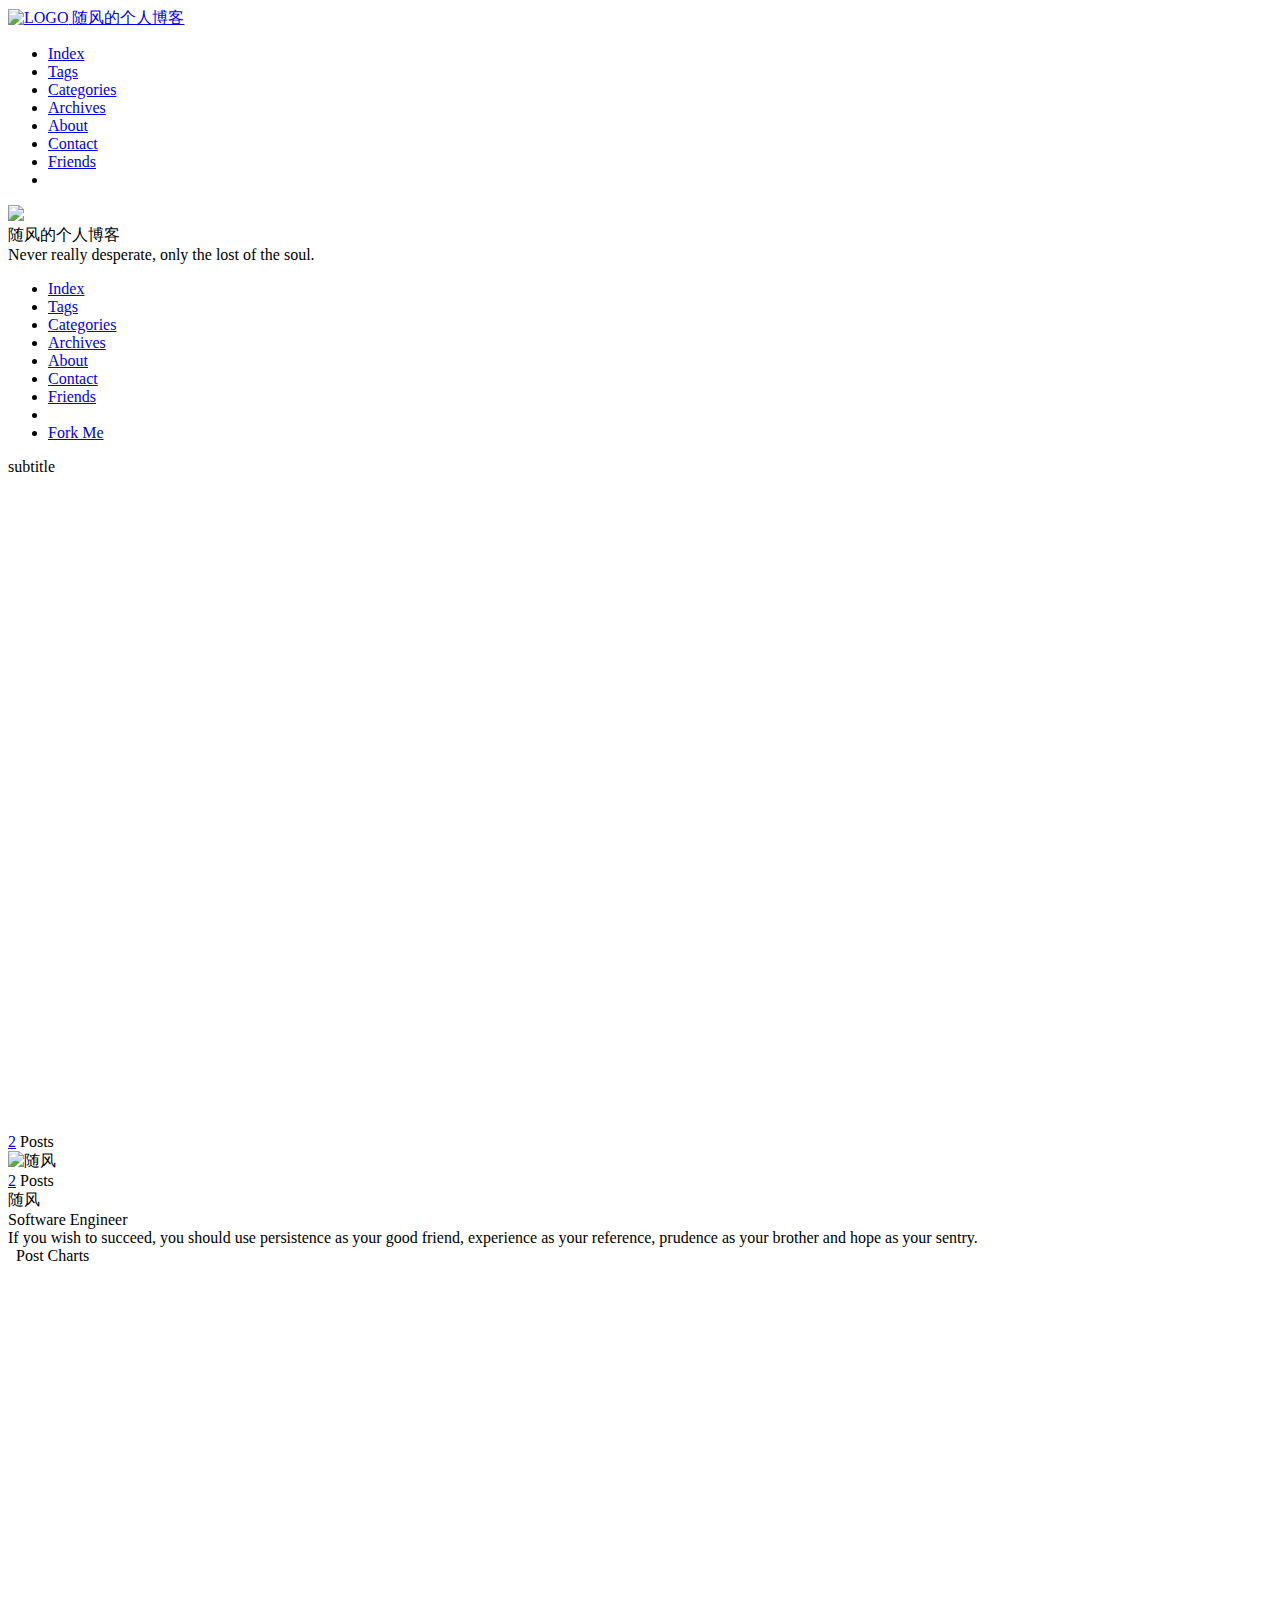
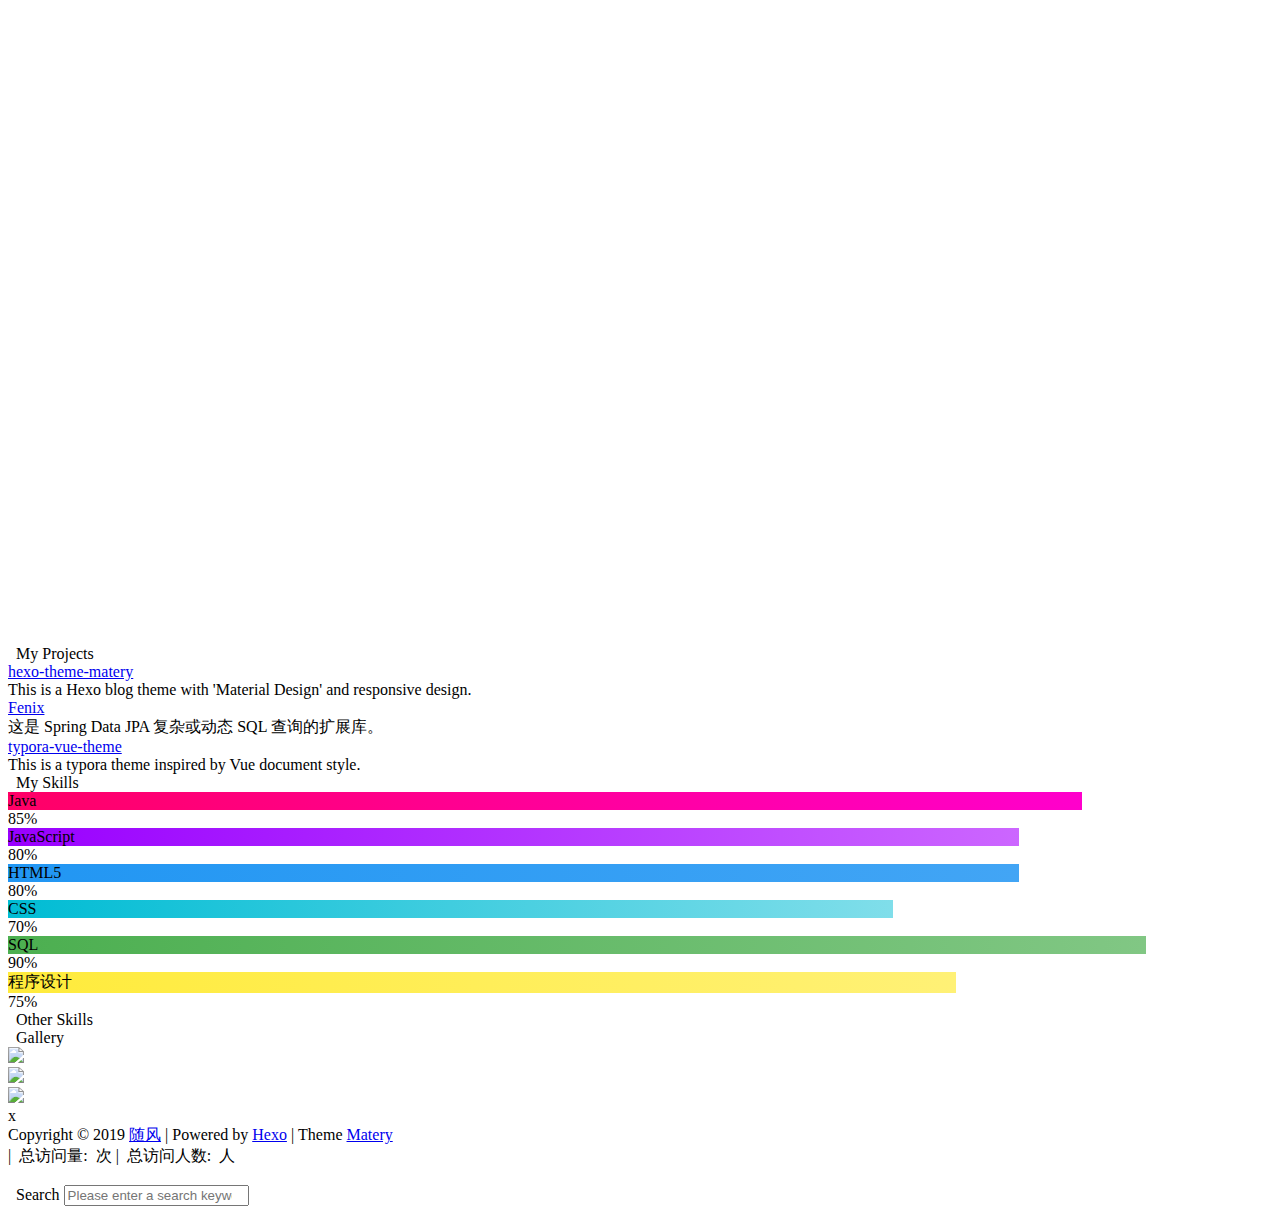
==== about/index.html @ 0b50026c "Site updated: 2020-02-10 23:23:18" ====
<!DOCTYPE HTML>
<html lang="en">


<head>
    <meta charset="utf-8">
    <meta name="keywords" content="About, 随风的个人博客">
    <meta name="description" content="About | 随风的个人博客">
    <meta http-equiv="X-UA-Compatible" content="IE=edge">
    <meta name="viewport" content="width=device-width, initial-scale=1.0, user-scalable=no">
    <meta name="renderer" content="webkit|ie-stand|ie-comp">
    <meta name="mobile-web-app-capable" content="yes">
    <meta name="format-detection" content="telephone=no">
    <meta name="apple-mobile-web-app-capable" content="yes">
    <meta name="apple-mobile-web-app-status-bar-style" content="black-translucent">
    <title>About | 随风的个人博客</title>
    <link rel="icon" type="image/png" href="/favicon.png">

    <link rel="stylesheet" type="text/css" href="/libs/awesome/css/all.css">
    <link rel="stylesheet" type="text/css" href="/libs/materialize/materialize.min.css">
    <link rel="stylesheet" type="text/css" href="/libs/aos/aos.css">
    <link rel="stylesheet" type="text/css" href="/libs/animate/animate.min.css">
    <link rel="stylesheet" type="text/css" href="/libs/lightGallery/css/lightgallery.min.css">
    <link rel="stylesheet" type="text/css" href="/css/matery.css">
    <link rel="stylesheet" type="text/css" href="/css/my.css">

    <script src="/libs/jquery/jquery.min.js"></script>
    
<meta name="generator" content="Hexo 4.2.0"></head>


<body>
    <header class="navbar-fixed">
    <nav id="headNav" class="bg-color nav-transparent">
        <div id="navContainer" class="nav-wrapper container">
            <div class="brand-logo">
                <a href="/" class="waves-effect waves-light">
                    
                    <img src="/medias/logo.png" class="logo-img" alt="LOGO">
                    
                    <span class="logo-span">随风的个人博客</span>
                </a>
            </div>
            

<a href="#" data-target="mobile-nav" class="sidenav-trigger button-collapse"><i class="fas fa-bars"></i></a>
<ul class="right nav-menu">
  
  <li class="hide-on-med-and-down nav-item">
    
    <a href="/" class="waves-effect waves-light">
      
      <i class="fas fa-home" style="zoom: 0.6;"></i>
      
      <span>Index</span>
    </a>
    
  </li>
  
  <li class="hide-on-med-and-down nav-item">
    
    <a href="/tags" class="waves-effect waves-light">
      
      <i class="fas fa-tags" style="zoom: 0.6;"></i>
      
      <span>Tags</span>
    </a>
    
  </li>
  
  <li class="hide-on-med-and-down nav-item">
    
    <a href="/categories" class="waves-effect waves-light">
      
      <i class="fas fa-bookmark" style="zoom: 0.6;"></i>
      
      <span>Categories</span>
    </a>
    
  </li>
  
  <li class="hide-on-med-and-down nav-item">
    
    <a href="/archives" class="waves-effect waves-light">
      
      <i class="fas fa-archive" style="zoom: 0.6;"></i>
      
      <span>Archives</span>
    </a>
    
  </li>
  
  <li class="hide-on-med-and-down nav-item">
    
    <a href="/about" class="waves-effect waves-light">
      
      <i class="fas fa-user-circle" style="zoom: 0.6;"></i>
      
      <span>About</span>
    </a>
    
  </li>
  
  <li class="hide-on-med-and-down nav-item">
    
    <a href="/contact" class="waves-effect waves-light">
      
      <i class="fas fa-comments" style="zoom: 0.6;"></i>
      
      <span>Contact</span>
    </a>
    
  </li>
  
  <li class="hide-on-med-and-down nav-item">
    
    <a href="/friends" class="waves-effect waves-light">
      
      <i class="fas fa-address-book" style="zoom: 0.6;"></i>
      
      <span>Friends</span>
    </a>
    
  </li>
  
  <li>
    <a href="#searchModal" class="modal-trigger waves-effect waves-light">
      <i id="searchIcon" class="fas fa-search" title="Search" style="zoom: 0.85;"></i>
    </a>
  </li>
</ul>

<div id="mobile-nav" class="side-nav sidenav">

    <div class="mobile-head bg-color">
        
        <img src="/medias/logo.png" class="logo-img circle responsive-img">
        
        <div class="logo-name">随风的个人博客</div>
        <div class="logo-desc">
            
            Never really desperate, only the lost of the soul.
            
        </div>
    </div>

    

    <ul class="menu-list mobile-menu-list">
        
        <li class="m-nav-item">
	  
		<a href="/" class="waves-effect waves-light">
			
			    <i class="fa-fw fas fa-home"></i>
			
			Index
		</a>
          
        </li>
        
        <li class="m-nav-item">
	  
		<a href="/tags" class="waves-effect waves-light">
			
			    <i class="fa-fw fas fa-tags"></i>
			
			Tags
		</a>
          
        </li>
        
        <li class="m-nav-item">
	  
		<a href="/categories" class="waves-effect waves-light">
			
			    <i class="fa-fw fas fa-bookmark"></i>
			
			Categories
		</a>
          
        </li>
        
        <li class="m-nav-item">
	  
		<a href="/archives" class="waves-effect waves-light">
			
			    <i class="fa-fw fas fa-archive"></i>
			
			Archives
		</a>
          
        </li>
        
        <li class="m-nav-item">
	  
		<a href="/about" class="waves-effect waves-light">
			
			    <i class="fa-fw fas fa-user-circle"></i>
			
			About
		</a>
          
        </li>
        
        <li class="m-nav-item">
	  
		<a href="/contact" class="waves-effect waves-light">
			
			    <i class="fa-fw fas fa-comments"></i>
			
			Contact
		</a>
          
        </li>
        
        <li class="m-nav-item">
	  
		<a href="/friends" class="waves-effect waves-light">
			
			    <i class="fa-fw fas fa-address-book"></i>
			
			Friends
		</a>
          
        </li>
        
        
        <li><div class="divider"></div></li>
        <li>
            <a href="https://github.com/blinkfox/hexo-theme-matery" class="waves-effect waves-light" target="_blank">
                <i class="fab fa-github-square fa-fw"></i>Fork Me
            </a>
        </li>
        
    </ul>
</div>

        </div>

        
            <style>
    .nav-transparent .github-corner {
        display: none !important;
    }

    .github-corner {
        position: absolute;
        z-index: 10;
        top: 0;
        right: 0;
        border: 0;
        transform: scale(1.1);
    }

    .github-corner svg {
        color: #0f9d58;
        fill: #fff;
        height: 64px;
        width: 64px;
    }

    .github-corner:hover .octo-arm {
        animation: a 0.56s ease-in-out;
    }

    .github-corner .octo-arm {
        animation: none;
    }

    @keyframes a {
        0%,
        to {
            transform: rotate(0);
        }
        20%,
        60% {
            transform: rotate(-25deg);
        }
        40%,
        80% {
            transform: rotate(10deg);
        }
    }
</style>

<a href="https://github.com/blinkfox/hexo-theme-matery" class="github-corner tooltipped hide-on-med-and-down" target="_blank"
   data-tooltip="Fork Me" data-position="left" data-delay="50">
    <svg viewBox="0 0 250 250" aria-hidden="true">
        <path d="M0,0 L115,115 L130,115 L142,142 L250,250 L250,0 Z"></path>
        <path d="M128.3,109.0 C113.8,99.7 119.0,89.6 119.0,89.6 C122.0,82.7 120.5,78.6 120.5,78.6 C119.2,72.0 123.4,76.3 123.4,76.3 C127.3,80.9 125.5,87.3 125.5,87.3 C122.9,97.6 130.6,101.9 134.4,103.2"
              fill="currentColor" style="transform-origin: 130px 106px;" class="octo-arm"></path>
        <path d="M115.0,115.0 C114.9,115.1 118.7,116.5 119.8,115.4 L133.7,101.6 C136.9,99.2 139.9,98.4 142.2,98.6 C133.8,88.0 127.5,74.4 143.8,58.0 C148.5,53.4 154.0,51.2 159.7,51.0 C160.3,49.4 163.2,43.6 171.4,40.1 C171.4,40.1 176.1,42.5 178.8,56.2 C183.1,58.6 187.2,61.8 190.9,65.4 C194.5,69.0 197.7,73.2 200.1,77.6 C213.8,80.2 216.3,84.9 216.3,84.9 C212.7,93.1 206.9,96.0 205.4,96.6 C205.1,102.4 203.0,107.8 198.3,112.5 C181.9,128.9 168.3,122.5 157.7,114.1 C157.9,116.9 156.7,120.9 152.7,124.9 L141.0,136.5 C139.8,137.7 141.6,141.9 141.8,141.8 Z"
              fill="currentColor" class="octo-body"></path>
    </svg>
</a>
        
    </nav>

</header>

    <style type="text/css">
    /* don't remove. */
    .about-cover {
        height: 75vh;
    }
</style>

<div class="bg-cover pd-header about-cover">
    <div class="container">
    <div class="row">
    <div class="col s10 offset-s1 m8 offset-m2 l8 offset-l2">
        <div class="brand">
            <div class="title center-align">
                
                subtitle
                
            </div>

            <div class="description center-align">
                
                <span id="subtitle"></span>
                <script src="https://cdn.jsdelivr.net/npm/typed.js@2.0.11"></script>
                <script>
                    var typed = new Typed("#subtitle", {
                        strings: ['从来没有真正的绝境, 只有心灵的迷途','Never really desperate, only the lost of the soul'],
                        startDelay: 300,
                        typeSpeed: 100,
                        loop: true,
                        backSpeed: 50,
                        showCursor: true
                    });
                </script>
                
            </div>
        </div>
    </div>
</div>


<script>
    // 每天切换 banner 图.  Switch banner image every day.
    $('.bg-cover').css('background-image', 'url(/medias/banner/' + new Date().getDay() + '.jpg)');
</script>


    </div>
</div>

<main class="content">

    <div id="aboutme" class="container about-container">
        <div class="card">
            <div class="card-content">
                <div class="row">
                    <div class="post-statis col l4 hide-on-med-and-down" data-aos="zoom-in-right">
                        
<div class="statis">
    <span class="count"><a href="/">2</a></span>
    <span class="name">Posts</span>
</div>






                    </div>
                    <div class="col s12 m12 l4">
                        <div class="profile center-align">
                            <div class="avatar">
                                <img src="/medias/avatar.jpg" alt="随风"
                                     class="circle responsive-img avatar-img">
                            </div>
                            <div class="author">
                                <div class="post-statis hide-on-large-only" data-aos="zoom-in-right">
                                    
<div class="statis">
    <span class="count"><a href="/">2</a></span>
    <span class="name">Posts</span>
</div>






                                </div>
                                <div class="title">随风</div>
                                <div class="career">Software Engineer</div>
                                <div class="social-link hide-on-large-only" data-aos="zoom-in-left">
                                    
    <a href="https://github.com/blinkfox" class="tooltipped" target="_blank" data-tooltip="访问我的GitHub" data-position="top" data-delay="50">
        <i class="fab fa-github"></i>
    </a>



    <a href="mailto:1181062873@qq.com" class="tooltipped" target="_blank" data-tooltip="邮件联系我" data-position="top" data-delay="50">
        <i class="fas fa-envelope-open"></i>
    </a>







    <a href="tencent://AddContact/?fromId=50&fromSubId=1&subcmd=all&uin=1181062873" class="tooltipped" target="_blank" data-tooltip="QQ联系我: 1181062873" data-position="top" data-delay="50">
        <i class="fab fa-qq"></i>
    </a>







    <a href="/atom.xml" class="tooltipped" target="_blank" data-tooltip="RSS 订阅" data-position="top" data-delay="50">
        <i class="fas fa-rss"></i>
    </a>


                                </div>
                            </div>
                        </div>
                    </div>
                    <div class="col l4 hide-on-med-and-down" data-aos="zoom-in-left">
                        <div class="social-link">
                            
    <a href="https://github.com/blinkfox" class="tooltipped" target="_blank" data-tooltip="访问我的GitHub" data-position="top" data-delay="50">
        <i class="fab fa-github"></i>
    </a>



    <a href="mailto:1181062873@qq.com" class="tooltipped" target="_blank" data-tooltip="邮件联系我" data-position="top" data-delay="50">
        <i class="fas fa-envelope-open"></i>
    </a>







    <a href="tencent://AddContact/?fromId=50&fromSubId=1&subcmd=all&uin=1181062873" class="tooltipped" target="_blank" data-tooltip="QQ联系我: 1181062873" data-position="top" data-delay="50">
        <i class="fab fa-qq"></i>
    </a>







    <a href="/atom.xml" class="tooltipped" target="_blank" data-tooltip="RSS 订阅" data-position="top" data-delay="50">
        <i class="fas fa-rss"></i>
    </a>


                        </div>
                    </div>
                </div>

                <div class="introduction center-align" data-aos="fade-up">If you wish to succeed, you should use persistence as your good friend, experience as your reference, prudence as your brother and hope as your sentry.</div>

                <style type="text/css">
    #posts-chart,
    #categories-chart,
    #tags-chart {
        width: 100%;
        height: 300px;
        margin: 0.5rem auto;
        padding: 0.5rem;
    }
</style>

<div id="postCharts" class="post-charts">
    <div class="title center-align" data-aos="zoom-in-up">
        <i class="far fa-bar-chart"></i>&nbsp;&nbsp;Post Charts
    </div>
    <div class="row">
        <div class="chart col s12 m6 l4" data-aos="zoom-in-up">
            <div id="posts-chart"></div>
        </div>

        <div class="chart col s12 m6 l4" data-aos="zoom-in-up">
            <div id="categories-chart"></div>
        </div>

        <div class="chart col s12 m6 l4" data-aos="zoom-in-up">
            <div id="tags-chart"></div>
        </div>
    </div>
</div>

<script type="text/javascript" src="/libs/echarts/echarts.min.js"></script>
<script>
    let postsChart = echarts.init(document.getElementById('posts-chart'));
    let categoriesChart = echarts.init(document.getElementById('categories-chart'));
    let tagsChart = echarts.init(document.getElementById('tags-chart'));

    

    let postsOption = {
        title: {
            text: 'Post Publish Chart',
            top: -5,
            x: 'center'
        },
        tooltip: {
            trigger: 'axis'
        },
        xAxis: {
            type: 'category',
            data: ["2019-02","2019-03","2019-04","2019-05","2019-06","2019-07","2019-08","2019-09","2019-10","2019-11","2019-12","2020-01","2020-02"]
        },
        yAxis: {
            type: 'value',
        },
        series: [
            {
                name: 'Number of posts',
                type: 'line',
                color: ['#6772e5'],
                data: [0,0,0,0,0,0,0,0,0,0,0,0,2],
                markPoint: {
                    symbolSize: 45,
                    color: ['#fa755a','#3ecf8e','#82d3f4'],
                    data: [{
                        type: 'max',
                        itemStyle: {color: ['#3ecf8e']},
                        name: 'Maximum'
                    }, {
                        type: 'min',
                        itemStyle: {color: ['#fa755a']},
                        name: 'Minimum'
                    }]
                },
                markLine: {
                    itemStyle: {color: ['#ab47bc']},
                    data: [
                        {type: 'average', name: 'Average'}
                    ]
                }
            }
        ]
    };

    

    let categoriesOption = {
        title: {
            text: 'Categories Chart',
            top: -4,
            x: 'center'
        },
        tooltip: {
            trigger: 'item',
            formatter: "{a} <br/>{b} : {c} ({d}%)"
        },
        series: [
            {
                name: 'Categories',
                type: 'pie',
                radius: '50%',
                color: ['#6772e5', '#ff9e0f', '#fa755a', '#3ecf8e', '#82d3f4', '#ab47bc', '#525f7f', '#f51c47', '#26A69A'],
                data: [],
                itemStyle: {
                    emphasis: {
                        shadowBlur: 10,
                        shadowOffsetX: 0,
                        shadowColor: 'rgba(0, 0, 0, 0.5)'
                    }
                }
            }
        ]
    };

    

    let tagsOption = {
        title: {
            text: 'TOP10 Tags Chart',
            top: -5,
            x: 'center'
        },
        tooltip: {},
        xAxis: [
            {
                type: 'category',
                data: []
            }
        ],
        yAxis: [
            {
                type: 'value'
            }
        ],
        series: [
            {
                type: 'bar',
                color: ['#82d3f4'],
                barWidth : 18,
                data: [],
                markPoint: {
                    symbolSize: 45,
                    data: [{
                        type: 'max',
                        itemStyle: {color: ['#3ecf8e']},
                        name: 'Maximum'
                    }, {
                        type: 'min',
                        itemStyle: {color: ['#fa755a']},
                        name: 'Minimum'
                    }],
                },
                markLine: {
                    itemStyle: {color: ['#ab47bc']},
                    data: [
                        {type: 'average', name: 'Average'}
                    ]
                }
            }
        ]
    };

    // render the charts
    postsChart.setOption(postsOption);
    categoriesChart.setOption(categoriesOption);
    tagsChart.setOption(tagsOption);
</script>

                
                
<div class="my-projects">
    <div class="title center-align" data-aos="zoom-in-up">
        <i class="fas fa-gift"></i>&nbsp;&nbsp;My Projects
    </div>
    <div class="row">
        
        
        <div class="col s12 m6 l4" data-aos="fade-up">
            <div class="info center-align">
                <a href="http://github.com/blinkfox/hexo-theme-matery" class="icon"
                   style="background: linear-gradient(to bottom right, #66BB6A 0%, #81C784 100%)" target="_blank">
                    <i class="fas fa-file-alt"></i>
                </a>
                <div class="info-title">
                    <a href="http://github.com/blinkfox/hexo-theme-matery" target="_blank">hexo-theme-matery</a>
                </div>
                <div class="info-desc">This is a Hexo blog theme with 'Material Design' and responsive design.</div>
            </div>
        </div>
        
        <div class="col s12 m6 l4" data-aos="fade-up">
            <div class="info center-align">
                <a href="https://github.com/blinkfox/fenix" class="icon"
                   style="background: linear-gradient(to bottom right, #F06292 0%, #EF5350 100%)" target="_blank">
                    <i class="fas fa-database"></i>
                </a>
                <div class="info-title">
                    <a href="https://github.com/blinkfox/fenix" target="_blank">Fenix</a>
                </div>
                <div class="info-desc">这是 Spring Data JPA 复杂或动态 SQL 查询的扩展库。</div>
            </div>
        </div>
        
        <div class="col s12 m6 l4" data-aos="fade-up">
            <div class="info center-align">
                <a href="https://github.com/blinkfox/typora-vue-theme" class="icon"
                   style="background: linear-gradient(to bottom right, #29B6F6 0%, #1E88E5 100%)" target="_blank">
                    <i class="fas fa-file-alt"></i>
                </a>
                <div class="info-title">
                    <a href="https://github.com/blinkfox/typora-vue-theme" target="_blank">typora-vue-theme</a>
                </div>
                <div class="info-desc">This is a typora theme inspired by Vue document style.</div>
            </div>
        </div>
        
        
    </div>
</div>
                

                
                
<div class="my-skills">
    <div class="title center-align" data-aos="zoom-in-up">
        <i class="fas fa-wrench"></i>&nbsp;&nbsp;My Skills
    </div>
    <div class="row">
        
        
        
        <div class="col s12 m6 l6" data-aos="fade-up">
            <div class="skillbar">
                <div class="skillbar-title"
                     style="background: linear-gradient(to right, #FF0066 0%, #FF00CC 100%); width: 85%">
                    <span>Java</span>
                </div>
                <div class="skill-bar-percent">85%</div>
            </div>
        </div>
        
        
        <div class="col s12 m6 l6" data-aos="fade-up">
            <div class="skillbar">
                <div class="skillbar-title"
                     style="background: linear-gradient(to right, #9900FF 0%, #CC66FF 100%); width: 80%">
                    <span>JavaScript</span>
                </div>
                <div class="skill-bar-percent">80%</div>
            </div>
        </div>
        
        
        <div class="col s12 m6 l6" data-aos="fade-up">
            <div class="skillbar">
                <div class="skillbar-title"
                     style="background: linear-gradient(to right, #2196F3 0%, #42A5F5 100%); width: 80%">
                    <span>HTML5</span>
                </div>
                <div class="skill-bar-percent">80%</div>
            </div>
        </div>
        
        
        <div class="col s12 m6 l6" data-aos="fade-up">
            <div class="skillbar">
                <div class="skillbar-title"
                     style="background: linear-gradient(to right, #00BCD4 0%, #80DEEA 100%); width: 70%">
                    <span>CSS</span>
                </div>
                <div class="skill-bar-percent">70%</div>
            </div>
        </div>
        
        
        <div class="col s12 m6 l6" data-aos="fade-up">
            <div class="skillbar">
                <div class="skillbar-title"
                     style="background: linear-gradient(to right, #4CAF50 0%, #81C784 100%); width: 90%">
                    <span>SQL</span>
                </div>
                <div class="skill-bar-percent">90%</div>
            </div>
        </div>
        
        
        <div class="col s12 m6 l6" data-aos="fade-up">
            <div class="skillbar">
                <div class="skillbar-title"
                     style="background: linear-gradient(to right, #FFEB3B 0%, #FFF176 100%); width: 75%">
                    <span>程序设计</span>
                </div>
                <div class="skill-bar-percent">75%</div>
            </div>
        </div>
        
        
    </div>

    

    
    <div class="other-skills chip-container" data-aos="zoom-in-up">
        <div class="sub-title center-align"><i class="fa fa-book"></i>&nbsp;&nbsp;Other Skills</div>
        <div class="tag-chips center-align">
            
        </div>
    </div>
    

</div>

                

                
                
<div id="myGallery" class="my-gallery">
    <div class="title center-align" data-aos="zoom-in-up">
        <i class="far fa-image"></i>&nbsp;&nbsp;Gallery
    </div>
    <div class="row">
        
        
        <div class="photo col s12 m6 l4" data-aos="fade-up">
            <div class="img-item" data-src="/medias/featureimages/0.jpg">
                <img src="/medias/featureimages/0.jpg" class="responsive-img">
            </div>
        </div>
        
        <div class="photo col s12 m6 l4" data-aos="fade-up">
            <div class="img-item" data-src="/medias/featureimages/1.jpg">
                <img src="/medias/featureimages/1.jpg" class="responsive-img">
            </div>
        </div>
        
        <div class="photo col s12 m6 l4" data-aos="fade-up">
            <div class="img-item" data-src="/medias/featureimages/2.jpg">
                <img src="/medias/featureimages/2.jpg" class="responsive-img">
            </div>
        </div>
        
        
    </div>
</div>

<script>
    $(function () {
        let animateClass = 'animated pulse';
        $('#myGallery .photo').hover(function () {
            $(this).addClass(animateClass);
        }, function () {
            $(this).removeClass(animateClass);
        });
    });
</script>
                

            </div>
        </div>
    </div>
</main>

    <footer class="page-footer bg-color">
    
        <link rel="stylesheet" href="/libs/aplayer/APlayer.min.css">
<div class="">
     x
    <div class="row">
        <meting-js class="col l8 offset-l2 m10 offset-m1 s12"
                   server="netease"
                   type="playlist"
                   id="503838841"
                   fixed='true'
                   autoplay='false'
                   theme:='#42b983'
                   loop='all'
                   order='random'
                   preload='auto'
                   volume='0.7'
                   list-folded='true'
        >
        </meting-js>
    </div>
</div>

<script src="/libs/aplayer/APlayer.min.js"></script>
<script src="https://cdn.jsdelivr.net/npm/meting@2/dist/Meting.min.js"></script>

    
    <div class="container row center-align" style="margin-bottom: 0px !important;">
        <div class="col s12 m8 l8 copy-right">
            Copyright&nbsp;&copy;
            <span id="year">2019</span>
            <a href="http://yoursite.com" target="_blank">随风</a>
            |&nbsp;Powered by&nbsp;<a href="https://hexo.io/" target="_blank">Hexo</a>
            |&nbsp;Theme&nbsp;<a href="https://github.com/blinkfox/hexo-theme-matery" target="_blank">Matery</a>
            <br>
            
            
            
            
            
            
            <span id="busuanzi_container_site_pv">
                |&nbsp;<i class="far fa-eye"></i>&nbsp;总访问量:&nbsp;<span id="busuanzi_value_site_pv"
                    class="white-color"></span>&nbsp;次
            </span>
            
            
            <span id="busuanzi_container_site_uv">
                |&nbsp;<i class="fas fa-users"></i>&nbsp;总访问人数:&nbsp;<span id="busuanzi_value_site_uv"
                    class="white-color"></span>&nbsp;人
            </span>
            
            <br>
            
            <br>
            
        </div>
        <div class="col s12 m4 l4 social-link social-statis">
    <a href="https://github.com/blinkfox" class="tooltipped" target="_blank" data-tooltip="访问我的GitHub" data-position="top" data-delay="50">
        <i class="fab fa-github"></i>
    </a>



    <a href="mailto:1181062873@qq.com" class="tooltipped" target="_blank" data-tooltip="邮件联系我" data-position="top" data-delay="50">
        <i class="fas fa-envelope-open"></i>
    </a>







    <a href="tencent://AddContact/?fromId=50&fromSubId=1&subcmd=all&uin=1181062873" class="tooltipped" target="_blank" data-tooltip="QQ联系我: 1181062873" data-position="top" data-delay="50">
        <i class="fab fa-qq"></i>
    </a>







    <a href="/atom.xml" class="tooltipped" target="_blank" data-tooltip="RSS 订阅" data-position="top" data-delay="50">
        <i class="fas fa-rss"></i>
    </a>

</div>
    </div>
</footer>

<div class="progress-bar"></div>


    <!-- 搜索遮罩框 -->
<div id="searchModal" class="modal">
    <div class="modal-content">
        <div class="search-header">
            <span class="title"><i class="fas fa-search"></i>&nbsp;&nbsp;Search</span>
            <input type="search" id="searchInput" name="s" placeholder="Please enter a search keyword"
                   class="search-input">
        </div>
        <div id="searchResult"></div>
    </div>
</div>

<script src="/js/search.js"></script>
<script type="text/javascript">
$(function () {
    searchFunc("/" + "search.xml", 'searchInput', 'searchResult');
});
</script>
    <!-- 回到顶部按钮 -->
<div id="backTop" class="top-scroll">
    <a class="btn-floating btn-large waves-effect waves-light" href="#!">
        <i class="fas fa-arrow-up"></i>
    </a>
</div>


    <script src="/libs/materialize/materialize.min.js"></script>
    <script src="/libs/masonry/masonry.pkgd.min.js"></script>
    <script src="/libs/aos/aos.js"></script>
    <script src="/libs/scrollprogress/scrollProgress.min.js"></script>
    <script src="/libs/lightGallery/js/lightgallery-all.min.js"></script>
    <script src="/js/matery.js"></script>

    <!-- Global site tag (gtag.js) - Google Analytics -->


    <!-- Baidu Analytics -->

    <!-- Baidu Push -->

<script>
    (function () {
        var bp = document.createElement('script');
        var curProtocol = window.location.protocol.split(':')[0];
        if (curProtocol === 'https') {
            bp.src = 'https://zz.bdstatic.com/linksubmit/push.js';
        } else {
            bp.src = 'http://push.zhanzhang.baidu.com/push.js';
        }
        var s = document.getElementsByTagName("script")[0];
        s.parentNode.insertBefore(bp, s);
    })();
</script>

    
    <script src="/libs/others/clicklove.js" async="async"></script>
    
    
    <script async src="/libs/others/busuanzi.pure.mini.js"></script>
    

    

    

    

    

    
    
    
    <script src="/libs/instantpage/instantpage.js" type="module"></script>
    

</body>

</html>
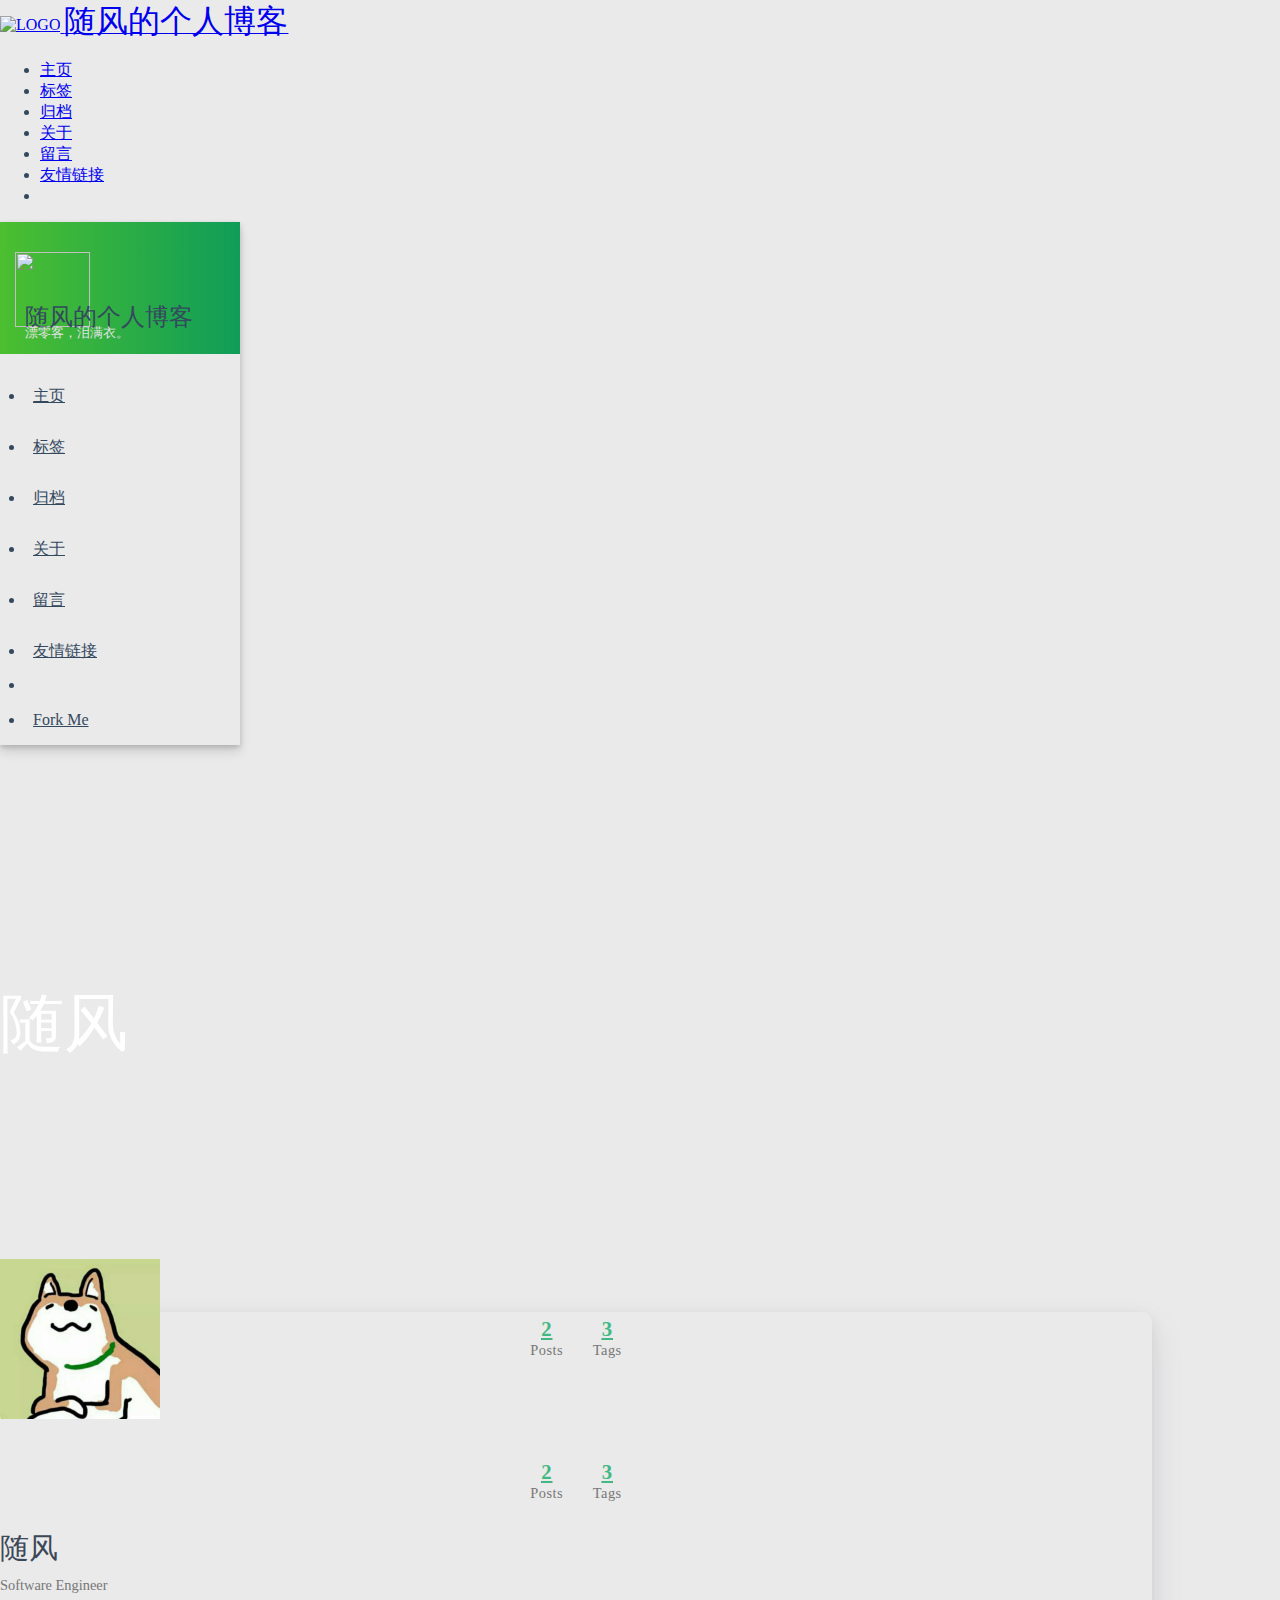
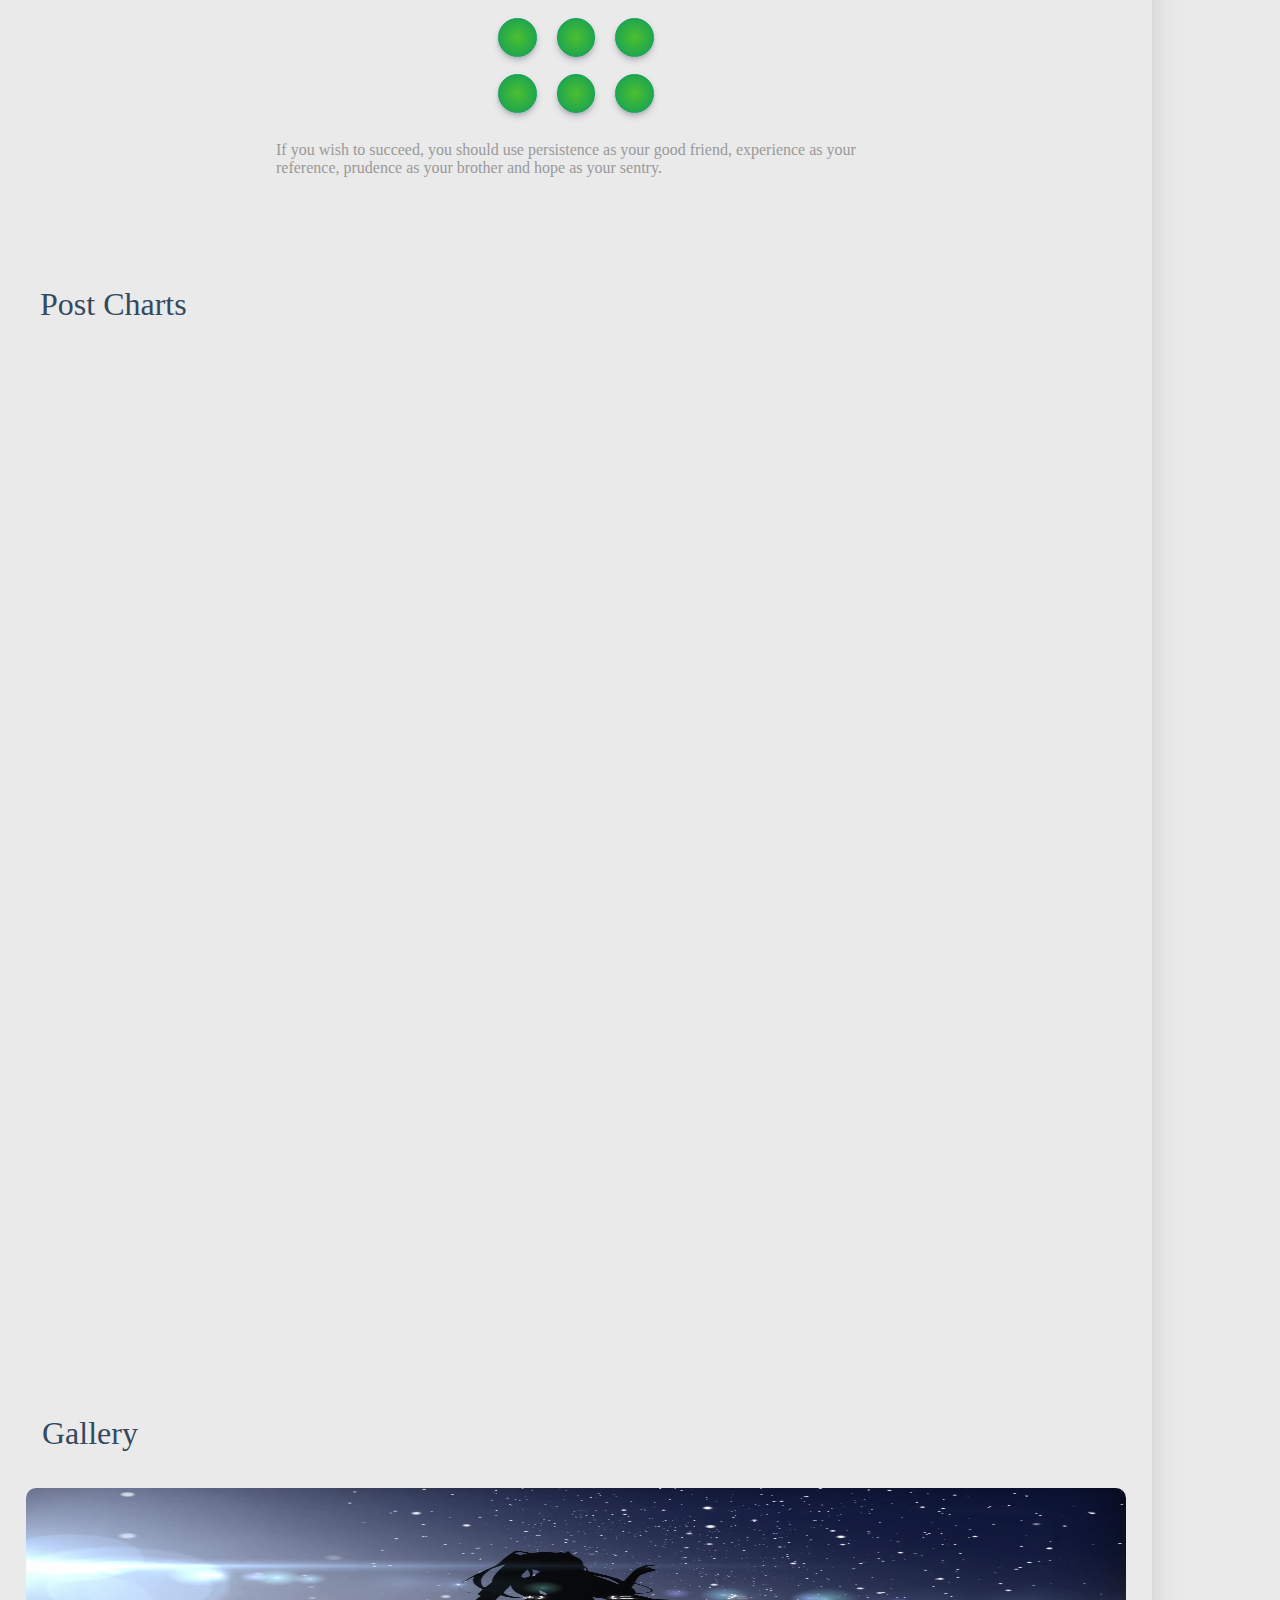
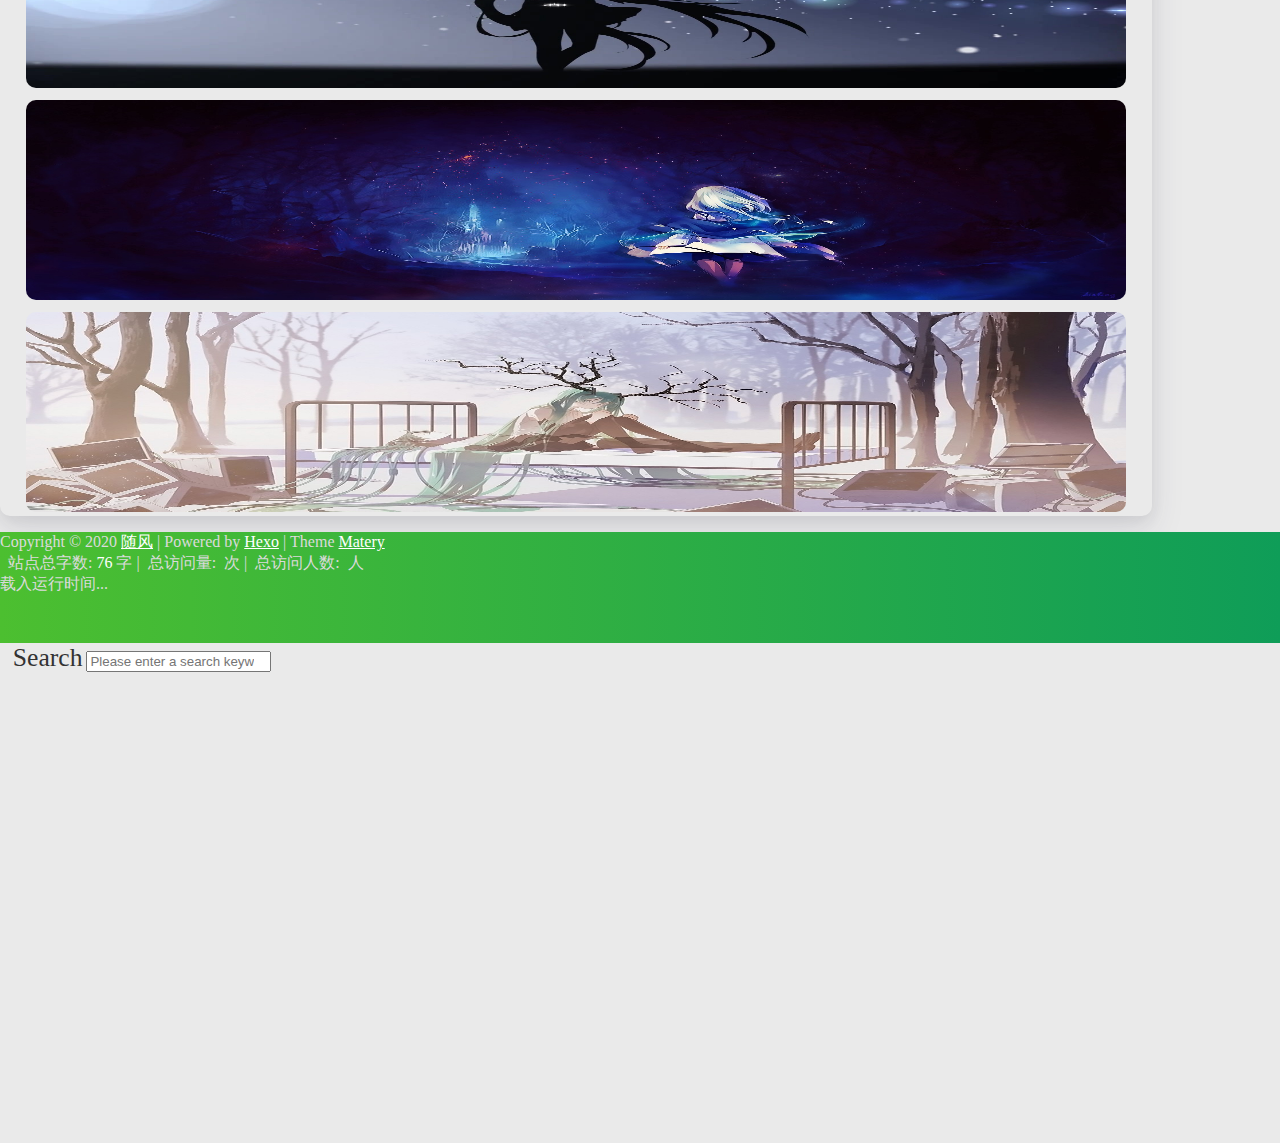
==== commit 1c224bb0: "Site updated: 2020-02-11 16:06:35" ====
--- a/about/index.html
+++ b/about/index.html
@@ -4,8 +4,8 @@
 
 <head>
     <meta charset="utf-8">
-    <meta name="keywords" content="About, 随风的个人博客">
-    <meta name="description" content="About | 随风的个人博客">
+    <meta name="keywords" content="关于, 随风的个人博客">
+    <meta name="description" content="关于 | 随风的个人博客">
     <meta http-equiv="X-UA-Compatible" content="IE=edge">
     <meta name="viewport" content="width=device-width, initial-scale=1.0, user-scalable=no">
     <meta name="renderer" content="webkit|ie-stand|ie-comp">
@@ -13,7 +13,7 @@
     <meta name="format-detection" content="telephone=no">
     <meta name="apple-mobile-web-app-capable" content="yes">
     <meta name="apple-mobile-web-app-status-bar-style" content="black-translucent">
-    <title>About | 随风的个人博客</title>
+    <title>关于 | 随风的个人博客</title>
     <link rel="icon" type="image/png" href="/favicon.png">
 
     <link rel="stylesheet" type="text/css" href="/libs/awesome/css/all.css">
@@ -52,7 +52,7 @@
       
       <i class="fas fa-home" style="zoom: 0.6;"></i>
       
-      <span>Index</span>
+      <span>主页</span>
     </a>
     
   </li>
@@ -63,62 +63,51 @@
       
       <i class="fas fa-tags" style="zoom: 0.6;"></i>
       
-      <span>Tags</span>
+      <span>标签</span>
     </a>
     
   </li>
   
   <li class="hide-on-med-and-down nav-item">
     
-    <a href="/categories" class="waves-effect waves-light">
-      
-      <i class="fas fa-bookmark" style="zoom: 0.6;"></i>
-      
-      <span>Categories</span>
+    <a href="/archives" class="waves-effect waves-light">
+      
+      <i class="fas fa-archive" style="zoom: 0.6;"></i>
+      
+      <span>归档</span>
     </a>
     
   </li>
   
   <li class="hide-on-med-and-down nav-item">
     
-    <a href="/archives" class="waves-effect waves-light">
-      
-      <i class="fas fa-archive" style="zoom: 0.6;"></i>
-      
-      <span>Archives</span>
+    <a href="/about" class="waves-effect waves-light">
+      
+      <i class="fas fa-user-circle" style="zoom: 0.6;"></i>
+      
+      <span>关于</span>
     </a>
     
   </li>
   
   <li class="hide-on-med-and-down nav-item">
     
-    <a href="/about" class="waves-effect waves-light">
-      
-      <i class="fas fa-user-circle" style="zoom: 0.6;"></i>
-      
-      <span>About</span>
+    <a href="/contact" class="waves-effect waves-light">
+      
+      <i class="fas fa-comments" style="zoom: 0.6;"></i>
+      
+      <span>留言</span>
     </a>
     
   </li>
   
   <li class="hide-on-med-and-down nav-item">
     
-    <a href="/contact" class="waves-effect waves-light">
-      
-      <i class="fas fa-comments" style="zoom: 0.6;"></i>
-      
-      <span>Contact</span>
-    </a>
-    
-  </li>
-  
-  <li class="hide-on-med-and-down nav-item">
-    
     <a href="/friends" class="waves-effect waves-light">
       
       <i class="fas fa-address-book" style="zoom: 0.6;"></i>
       
-      <span>Friends</span>
+      <span>友情链接</span>
     </a>
     
   </li>
@@ -139,7 +128,7 @@
         <div class="logo-name">随风的个人博客</div>
         <div class="logo-desc">
             
-            Never really desperate, only the lost of the soul.
+            漂零客，泪满衣。
             
         </div>
     </div>
@@ -154,7 +143,7 @@
 			
 			    <i class="fa-fw fas fa-home"></i>
 			
-			Index
+			主页
 		</a>
           
         </li>
@@ -165,70 +154,59 @@
 			
 			    <i class="fa-fw fas fa-tags"></i>
 			
-			Tags
+			标签
 		</a>
           
         </li>
         
         <li class="m-nav-item">
 	  
-		<a href="/categories" class="waves-effect waves-light">
-			
-			    <i class="fa-fw fas fa-bookmark"></i>
-			
-			Categories
+		<a href="/archives" class="waves-effect waves-light">
+			
+			    <i class="fa-fw fas fa-archive"></i>
+			
+			归档
 		</a>
           
         </li>
         
         <li class="m-nav-item">
 	  
-		<a href="/archives" class="waves-effect waves-light">
-			
-			    <i class="fa-fw fas fa-archive"></i>
-			
-			Archives
+		<a href="/about" class="waves-effect waves-light">
+			
+			    <i class="fa-fw fas fa-user-circle"></i>
+			
+			关于
 		</a>
           
         </li>
         
         <li class="m-nav-item">
 	  
-		<a href="/about" class="waves-effect waves-light">
-			
-			    <i class="fa-fw fas fa-user-circle"></i>
-			
-			About
+		<a href="/contact" class="waves-effect waves-light">
+			
+			    <i class="fa-fw fas fa-comments"></i>
+			
+			留言
 		</a>
           
         </li>
         
         <li class="m-nav-item">
 	  
-		<a href="/contact" class="waves-effect waves-light">
-			
-			    <i class="fa-fw fas fa-comments"></i>
-			
-			Contact
+		<a href="/friends" class="waves-effect waves-light">
+			
+			    <i class="fa-fw fas fa-address-book"></i>
+			
+			友情链接
 		</a>
           
         </li>
         
-        <li class="m-nav-item">
-	  
-		<a href="/friends" class="waves-effect waves-light">
-			
-			    <i class="fa-fw fas fa-address-book"></i>
-			
-			Friends
-		</a>
-          
-        </li>
-        
         
         <li><div class="divider"></div></li>
         <li>
-            <a href="https://github.com/blinkfox/hexo-theme-matery" class="waves-effect waves-light" target="_blank">
+            <a href="https://github.com/xmy1518314844" class="waves-effect waves-light" target="_blank">
                 <i class="fab fa-github-square fa-fw"></i>Fork Me
             </a>
         </li>
@@ -284,7 +262,7 @@
     }
 </style>
 
-<a href="https://github.com/blinkfox/hexo-theme-matery" class="github-corner tooltipped hide-on-med-and-down" target="_blank"
+<a href="https://github.com/xmy1518314844" class="github-corner tooltipped hide-on-med-and-down" target="_blank"
    data-tooltip="Fork Me" data-position="left" data-delay="50">
     <svg viewBox="0 0 250 250" aria-hidden="true">
         <path d="M0,0 L115,115 L130,115 L142,142 L250,250 L250,0 Z"></path>
@@ -313,7 +291,7 @@
         <div class="brand">
             <div class="title center-align">
                 
-                subtitle
+                随风
                 
             </div>
 
@@ -323,7 +301,7 @@
                 <script src="https://cdn.jsdelivr.net/npm/typed.js@2.0.11"></script>
                 <script>
                     var typed = new Typed("#subtitle", {
-                        strings: ['从来没有真正的绝境, 只有心灵的迷途','Never really desperate, only the lost of the soul'],
+                        strings: ['得之坦然，失之淡然，争取必然，顺其自然。',''],
                         startDelay: 300,
                         typeSpeed: 100,
                         loop: true,
@@ -339,8 +317,7 @@
 
 
 <script>
-    // 每天切换 banner 图.  Switch banner image every day.
-    $('.bg-cover').css('background-image', 'url(/medias/banner/' + new Date().getDay() + '.jpg)');
+    $('.bg-cover').css('background-image', 'url(/medias/banner/0.jpg)');
 </script>
 
 
@@ -363,6 +340,11 @@
 
 
 
+
+<div class="statis">
+    <span class="count"><a href="/tags">3</a></span>
+    <span class="name">Tags</span>
+</div>
 
 
                     </div>
@@ -384,19 +366,24 @@
 
 
 
+<div class="statis">
+    <span class="count"><a href="/tags">3</a></span>
+    <span class="name">Tags</span>
+</div>
+
 
                                 </div>
                                 <div class="title">随风</div>
                                 <div class="career">Software Engineer</div>
                                 <div class="social-link hide-on-large-only" data-aos="zoom-in-left">
                                     
-    <a href="https://github.com/blinkfox" class="tooltipped" target="_blank" data-tooltip="访问我的GitHub" data-position="top" data-delay="50">
+    <a href="https://github.com/xmy1518314844" class="tooltipped" target="_blank" data-tooltip="访问我的GitHub" data-position="top" data-delay="50">
         <i class="fab fa-github"></i>
     </a>
 
 
 
-    <a href="mailto:1181062873@qq.com" class="tooltipped" target="_blank" data-tooltip="邮件联系我" data-position="top" data-delay="50">
+    <a href="mailto:1518314844@qq.com" class="tooltipped" target="_blank" data-tooltip="邮件联系我" data-position="top" data-delay="50">
         <i class="fas fa-envelope-open"></i>
     </a>
 
@@ -406,7 +393,7 @@
 
 
 
-    <a href="tencent://AddContact/?fromId=50&fromSubId=1&subcmd=all&uin=1181062873" class="tooltipped" target="_blank" data-tooltip="QQ联系我: 1181062873" data-position="top" data-delay="50">
+    <a href="tencent://AddContact/?fromId=50&fromSubId=1&subcmd=all&uin=1518314844" class="tooltipped" target="_blank" data-tooltip="QQ联系我: 1518314844" data-position="top" data-delay="50">
         <i class="fab fa-qq"></i>
     </a>
 
@@ -415,10 +402,6 @@
 
 
 
-
-    <a href="/atom.xml" class="tooltipped" target="_blank" data-tooltip="RSS 订阅" data-position="top" data-delay="50">
-        <i class="fas fa-rss"></i>
-    </a>
 
 
                                 </div>
@@ -428,13 +411,13 @@
                     <div class="col l4 hide-on-med-and-down" data-aos="zoom-in-left">
                         <div class="social-link">
                             
-    <a href="https://github.com/blinkfox" class="tooltipped" target="_blank" data-tooltip="访问我的GitHub" data-position="top" data-delay="50">
+    <a href="https://github.com/xmy1518314844" class="tooltipped" target="_blank" data-tooltip="访问我的GitHub" data-position="top" data-delay="50">
         <i class="fab fa-github"></i>
     </a>
 
 
 
-    <a href="mailto:1181062873@qq.com" class="tooltipped" target="_blank" data-tooltip="邮件联系我" data-position="top" data-delay="50">
+    <a href="mailto:1518314844@qq.com" class="tooltipped" target="_blank" data-tooltip="邮件联系我" data-position="top" data-delay="50">
         <i class="fas fa-envelope-open"></i>
     </a>
 
@@ -444,7 +427,7 @@
 
 
 
-    <a href="tencent://AddContact/?fromId=50&fromSubId=1&subcmd=all&uin=1181062873" class="tooltipped" target="_blank" data-tooltip="QQ联系我: 1181062873" data-position="top" data-delay="50">
+    <a href="tencent://AddContact/?fromId=50&fromSubId=1&subcmd=all&uin=1518314844" class="tooltipped" target="_blank" data-tooltip="QQ联系我: 1518314844" data-position="top" data-delay="50">
         <i class="fab fa-qq"></i>
     </a>
 
@@ -453,10 +436,6 @@
 
 
 
-
-    <a href="/atom.xml" class="tooltipped" target="_blank" data-tooltip="RSS 订阅" data-position="top" data-delay="50">
-        <i class="fas fa-rss"></i>
-    </a>
 
 
                         </div>
@@ -590,7 +569,7 @@
         xAxis: [
             {
                 type: 'category',
-                data: []
+                data: ["Mac","效率","快捷方式"]
             }
         ],
         yAxis: [
@@ -603,7 +582,7 @@
                 type: 'bar',
                 color: ['#82d3f4'],
                 barWidth : 18,
-                data: [],
+                data: [1,1,1],
                 markPoint: {
                     symbolSize: 45,
                     data: [{
@@ -633,148 +612,6 @@
 </script>
 
                 
-                
-<div class="my-projects">
-    <div class="title center-align" data-aos="zoom-in-up">
-        <i class="fas fa-gift"></i>&nbsp;&nbsp;My Projects
-    </div>
-    <div class="row">
-        
-        
-        <div class="col s12 m6 l4" data-aos="fade-up">
-            <div class="info center-align">
-                <a href="http://github.com/blinkfox/hexo-theme-matery" class="icon"
-                   style="background: linear-gradient(to bottom right, #66BB6A 0%, #81C784 100%)" target="_blank">
-                    <i class="fas fa-file-alt"></i>
-                </a>
-                <div class="info-title">
-                    <a href="http://github.com/blinkfox/hexo-theme-matery" target="_blank">hexo-theme-matery</a>
-                </div>
-                <div class="info-desc">This is a Hexo blog theme with 'Material Design' and responsive design.</div>
-            </div>
-        </div>
-        
-        <div class="col s12 m6 l4" data-aos="fade-up">
-            <div class="info center-align">
-                <a href="https://github.com/blinkfox/fenix" class="icon"
-                   style="background: linear-gradient(to bottom right, #F06292 0%, #EF5350 100%)" target="_blank">
-                    <i class="fas fa-database"></i>
-                </a>
-                <div class="info-title">
-                    <a href="https://github.com/blinkfox/fenix" target="_blank">Fenix</a>
-                </div>
-                <div class="info-desc">这是 Spring Data JPA 复杂或动态 SQL 查询的扩展库。</div>
-            </div>
-        </div>
-        
-        <div class="col s12 m6 l4" data-aos="fade-up">
-            <div class="info center-align">
-                <a href="https://github.com/blinkfox/typora-vue-theme" class="icon"
-                   style="background: linear-gradient(to bottom right, #29B6F6 0%, #1E88E5 100%)" target="_blank">
-                    <i class="fas fa-file-alt"></i>
-                </a>
-                <div class="info-title">
-                    <a href="https://github.com/blinkfox/typora-vue-theme" target="_blank">typora-vue-theme</a>
-                </div>
-                <div class="info-desc">This is a typora theme inspired by Vue document style.</div>
-            </div>
-        </div>
-        
-        
-    </div>
-</div>
-                
-
-                
-                
-<div class="my-skills">
-    <div class="title center-align" data-aos="zoom-in-up">
-        <i class="fas fa-wrench"></i>&nbsp;&nbsp;My Skills
-    </div>
-    <div class="row">
-        
-        
-        
-        <div class="col s12 m6 l6" data-aos="fade-up">
-            <div class="skillbar">
-                <div class="skillbar-title"
-                     style="background: linear-gradient(to right, #FF0066 0%, #FF00CC 100%); width: 85%">
-                    <span>Java</span>
-                </div>
-                <div class="skill-bar-percent">85%</div>
-            </div>
-        </div>
-        
-        
-        <div class="col s12 m6 l6" data-aos="fade-up">
-            <div class="skillbar">
-                <div class="skillbar-title"
-                     style="background: linear-gradient(to right, #9900FF 0%, #CC66FF 100%); width: 80%">
-                    <span>JavaScript</span>
-                </div>
-                <div class="skill-bar-percent">80%</div>
-            </div>
-        </div>
-        
-        
-        <div class="col s12 m6 l6" data-aos="fade-up">
-            <div class="skillbar">
-                <div class="skillbar-title"
-                     style="background: linear-gradient(to right, #2196F3 0%, #42A5F5 100%); width: 80%">
-                    <span>HTML5</span>
-                </div>
-                <div class="skill-bar-percent">80%</div>
-            </div>
-        </div>
-        
-        
-        <div class="col s12 m6 l6" data-aos="fade-up">
-            <div class="skillbar">
-                <div class="skillbar-title"
-                     style="background: linear-gradient(to right, #00BCD4 0%, #80DEEA 100%); width: 70%">
-                    <span>CSS</span>
-                </div>
-                <div class="skill-bar-percent">70%</div>
-            </div>
-        </div>
-        
-        
-        <div class="col s12 m6 l6" data-aos="fade-up">
-            <div class="skillbar">
-                <div class="skillbar-title"
-                     style="background: linear-gradient(to right, #4CAF50 0%, #81C784 100%); width: 90%">
-                    <span>SQL</span>
-                </div>
-                <div class="skill-bar-percent">90%</div>
-            </div>
-        </div>
-        
-        
-        <div class="col s12 m6 l6" data-aos="fade-up">
-            <div class="skillbar">
-                <div class="skillbar-title"
-                     style="background: linear-gradient(to right, #FFEB3B 0%, #FFF176 100%); width: 75%">
-                    <span>程序设计</span>
-                </div>
-                <div class="skill-bar-percent">75%</div>
-            </div>
-        </div>
-        
-        
-    </div>
-
-    
-
-    
-    <div class="other-skills chip-container" data-aos="zoom-in-up">
-        <div class="sub-title center-align"><i class="fa fa-book"></i>&nbsp;&nbsp;Other Skills</div>
-        <div class="tag-chips center-align">
-            
-        </div>
-    </div>
-    
-
-</div>
 
                 
 
@@ -828,39 +665,17 @@
 
     <footer class="page-footer bg-color">
     
-        <link rel="stylesheet" href="/libs/aplayer/APlayer.min.css">
-<div class="">
-     x
-    <div class="row">
-        <meting-js class="col l8 offset-l2 m10 offset-m1 s12"
-                   server="netease"
-                   type="playlist"
-                   id="503838841"
-                   fixed='true'
-                   autoplay='false'
-                   theme:='#42b983'
-                   loop='all'
-                   order='random'
-                   preload='auto'
-                   volume='0.7'
-                   list-folded='true'
-        >
-        </meting-js>
-    </div>
-</div>
-
-<script src="/libs/aplayer/APlayer.min.js"></script>
-<script src="https://cdn.jsdelivr.net/npm/meting@2/dist/Meting.min.js"></script>
-
-    
-    <div class="container row center-align" style="margin-bottom: 0px !important;">
+    <div class="container row center-align" style="margin-bottom: 15px !important;">
         <div class="col s12 m8 l8 copy-right">
             Copyright&nbsp;&copy;
-            <span id="year">2019</span>
-            <a href="http://yoursite.com" target="_blank">随风</a>
+            <span id="year">2020</span>
+            <a href="https://github.com/xmy1518314844/xmy1518314844.github.io" target="_blank">随风</a>
             |&nbsp;Powered by&nbsp;<a href="https://hexo.io/" target="_blank">Hexo</a>
             |&nbsp;Theme&nbsp;<a href="https://github.com/blinkfox/hexo-theme-matery" target="_blank">Matery</a>
             <br>
+            
+            &nbsp;<i class="fas fa-chart-area"></i>&nbsp;站点总字数:&nbsp;<span
+                class="white-color">76</span>&nbsp;字
             
             
             
@@ -880,17 +695,61 @@
             
             <br>
             
+            <span id="sitetime">载入运行时间...</span>
+            <script>
+                function siteTime() {
+                    var seconds = 1000;
+                    var minutes = seconds * 60;
+                    var hours = minutes * 60;
+                    var days = hours * 24;
+                    var years = days * 365;
+                    var today = new Date();
+                    var startYear = "2020";
+                    var startMonth = "2";
+                    var startDate = "11";
+                    var startHour = "0";
+                    var startMinute = "10";
+                    var startSecond = "0";
+                    var todayYear = today.getFullYear();
+                    var todayMonth = today.getMonth() + 1;
+                    var todayDate = today.getDate();
+                    var todayHour = today.getHours();
+                    var todayMinute = today.getMinutes();
+                    var todaySecond = today.getSeconds();
+                    var t1 = Date.UTC(startYear, startMonth, startDate, startHour, startMinute, startSecond);
+                    var t2 = Date.UTC(todayYear, todayMonth, todayDate, todayHour, todayMinute, todaySecond);
+                    var diff = t2 - t1;
+                    var diffYears = Math.floor(diff / years);
+                    var diffDays = Math.floor((diff / days) - diffYears * 365);
+                    var diffHours = Math.floor((diff - (diffYears * 365 + diffDays) * days) / hours);
+                    var diffMinutes = Math.floor((diff - (diffYears * 365 + diffDays) * days - diffHours * hours) /
+                        minutes);
+                    var diffSeconds = Math.floor((diff - (diffYears * 365 + diffDays) * days - diffHours * hours -
+                        diffMinutes * minutes) / seconds);
+                    if (startYear == todayYear) {
+                        document.getElementById("year").innerHTML = todayYear;
+                        document.getElementById("sitetime").innerHTML = "本站已安全运行 " + diffDays + " 天 " + diffHours +
+                            " 小时 " + diffMinutes + " 分钟 " + diffSeconds + " 秒";
+                    } else {
+                        document.getElementById("year").innerHTML = startYear + " - " + todayYear;
+                        document.getElementById("sitetime").innerHTML = "本站已安全运行 " + diffYears + " 年 " + diffDays +
+                            " 天 " + diffHours + " 小时 " + diffMinutes + " 分钟 " + diffSeconds + " 秒";
+                    }
+                }
+                setInterval(siteTime, 1000);
+            </script>
+            
             <br>
             
         </div>
         <div class="col s12 m4 l4 social-link social-statis">
-    <a href="https://github.com/blinkfox" class="tooltipped" target="_blank" data-tooltip="访问我的GitHub" data-position="top" data-delay="50">
+    <a href="https://github.com/xmy1518314844" class="tooltipped" target="_blank" data-tooltip="访问我的GitHub" data-position="top" data-delay="50">
         <i class="fab fa-github"></i>
     </a>
 
 
 
-    <a href="mailto:1181062873@qq.com" class="tooltipped" target="_blank" data-tooltip="邮件联系我" data-position="top" data-delay="50">
+    <a href="mailto:1518314844@qq.com" class="tooltipped" target="_blank" data-tooltip="邮件联系我" data-position="top" data-delay="50">
         <i class="fas fa-envelope-open"></i>
     </a>
 
@@ -900,7 +759,7 @@
 
 
 
-    <a href="tencent://AddContact/?fromId=50&fromSubId=1&subcmd=all&uin=1181062873" class="tooltipped" target="_blank" data-tooltip="QQ联系我: 1181062873" data-position="top" data-delay="50">
+    <a href="tencent://AddContact/?fromId=50&fromSubId=1&subcmd=all&uin=1518314844" class="tooltipped" target="_blank" data-tooltip="QQ联系我: 1518314844" data-position="top" data-delay="50">
         <i class="fab fa-qq"></i>
     </a>
 
@@ -909,10 +768,6 @@
 
 
 
-
-    <a href="/atom.xml" class="tooltipped" target="_blank" data-tooltip="RSS 订阅" data-position="top" data-delay="50">
-        <i class="fas fa-rss"></i>
-    </a>
 
 </div>
     </div>
--- a/css/matery.css
+++ b/css/matery.css
@@ -0,0 +1,2135 @@
+/*全局基础样式*/
+/*小屏幕下(手机类)的样式*/
+@media only screen and (max-width: 601px) {
+    .container {
+        width: 95%;
+    }
+}
+
+/*中等屏幕下(平板类)的样式*/
+@media only screen and (min-width: 600px) and (max-width: 992px) {
+    .container {
+        width: 90%;
+    }
+}
+
+/*大屏幕下(桌面类)的样式*/
+@media only screen and (min-width: 993px) {
+    .container {
+        width: 90%;
+        max-width: 1125px;
+    }
+
+    .head-container {
+        position: absolute;
+        padding: 0px 30px;
+        width: 100%;
+    }
+
+    .post-container {
+        width: 90%;
+        margin: 0 auto;
+        max-width: 1250px;
+    }
+}
+
+body {
+    background-color: #eaeaea;
+    margin: 0;
+    color: #34495e;
+}
+
+h1 {
+    margin: 48px 0 22px -5px;
+    font-size: 2.0rem;
+    font-weight: bold;
+    line-height: 2.0rem;
+}
+
+h2 {
+    margin: 42px 0 18px -5px;
+    font-size: 1.8rem;
+    font-weight: bold;
+    line-height: 1.8rem;
+}
+
+h3 {
+    margin: 38px 0 15px -4px;
+    font-size: 1.6rem;
+    font-weight: bold;
+    line-height: 1.7rem;
+}
+
+h4 {
+    margin: 32px 0 12px -4px;
+    font-size: 1.45rem;
+    font-weight: bold;
+    line-height: 1.45rem;
+}
+
+h5 {
+    margin: 28px 0 8px -4px;
+    font-size: 1.2rem;
+    font-weight: bold;
+    line-height: 1.2rem;
+}
+
+h6 {
+    margin: 22px 0 4px -4px;
+    font-size: 1.1rem;
+    line-height: 1.1rem;
+}
+
+p {
+    font-size: 1rem;
+    line-height: 1.5rem;
+}
+
+hr {
+    margin: 20px 0;
+    border: 0;
+    border-top: 1px solid #ccc;
+}
+
+blockquote {
+    border-left: 5px solid #42b983;
+    padding: 1rem 0.8rem 0.2rem 0.8rem;
+    color: #666;
+    background-color: rgba(66, 185, 131, .1);
+}
+
+.line-numbers-rows {
+    border-right-width: 0px !important;
+}
+
+.line-numbers {
+    padding: 1.5rem 1.5rem 1.5rem 3.5rem !important;
+    margin: 1rem 0 !important;
+    background: #272822;
+    overflow: auto;
+    border-radius: 0.35rem;
+    tab-size: 4;
+}
+
+pre {
+    padding: 2.5rem 1.5rem 1.5rem 1.5rem !important;
+    margin: 1rem 0 !important;
+    background: #272822;
+    overflow: auto;
+    border-radius: 0.35rem;
+    tab-size: 4;
+}
+
+.code-area::after {
+    content: " ";
+    position: absolute;
+    border-radius: 50%;
+    background: #ff5f56;
+    width: 12px;
+    height: 12px;
+    top: 0;
+    left: 12px;
+    margin-top: 12px;
+    -webkit-box-shadow: 20px 0 #ffbd2e, 40px 0 #27c93f;
+    box-shadow: 20px 0 #ffbd2e, 40px 0 #27c93f;
+}
+
+code {
+    padding: 1px 5px;
+    top: 13px !important;
+    font-family: Inconsolata, Monaco, Consolas, 'Courier New', Courier, monospace;
+    font-size: 0.91rem;
+    color: #e96900;
+    background-color: #f8f8f8;
+    border-radius: 2px;
+}
+
+.code_copy {
+    position: absolute;
+    top: 0.7rem;
+    right: 25px;
+    z-index: 1;
+    filter: invert(50%);
+    cursor: pointer;
+}
+
+.codecopy_notice {
+    position: absolute;
+    top: 0.7rem;
+    right: 6px;
+    z-index: 1;
+    filter: invert(50%);
+    opacity: 0;
+}
+
+.code_lang {
+    position: absolute;
+    top: 1.2rem;
+    right: 46px;
+    line-height: 0;
+    font-weight: bold;
+    font-family: normal;
+    z-index: 1;
+    filter: invert(50%);
+    cursor: pointer;
+}
+
+.code-expand {
+    position: absolute;
+    top: 4px;
+    right: 0px;
+    filter: invert(50%);
+    padding: 7px;
+    z-index: 999 !important;
+    cursor: pointer;
+    transition: all .3s;
+    transform: rotate(0deg);
+}
+
+.code-closed .code-expand {
+    transform: rotate(-180deg) !important;
+    transition: all .3s;
+}
+
+.code-closed pre::before {
+    height: 0px;
+}
+
+pre code {
+    padding: 0;
+    color: #e8eaf6;
+    background-color: #272822;
+}
+
+pre[class*="language-"] {
+    padding: 1.2em;
+    margin: .5em 0;
+}
+
+code[class*="language-"],
+pre[class*="language-"] {
+    color: #e8eaf6;
+    white-space: pre-wrap !important;
+}
+
+b,
+strong {
+    font-weight: bold;
+}
+
+dfn {
+    font-style: italic;
+}
+
+small {
+    font-size: 85%;
+}
+
+cite {
+    font-style: normal;
+}
+
+mark {
+    background-color: #fcf8e3;
+    padding: .2em;
+}
+
+.card {
+    border-radius: 10px;
+    box-shadow: 0 15px 35px rgba(50, 50, 93, .1), 0 5px 15px rgba(0, 0, 0, .07) !important;
+}
+
+.card .card-image img {
+    border-radius: 8px 8px 0 0;
+    /* 修改文章列表图片填充样式为 cover 以覆盖整个区域而不会被缩放 */
+    object-fit: cover;
+}
+
+.container .row {
+    margin-bottom: 0;
+}
+
+.bg-color {
+    background-image: linear-gradient(to right, #4cbf30 0%, #0f9d58 100%);
+}
+
+.text-color {
+    color: #0f9d58 !important;
+}
+
+.white-color {
+    color: #fff;
+}
+
+.progress-bar {
+    height: 4px;
+    position: fixed;
+    bottom: 0;
+    z-index: 300;
+    background: linear-gradient(to right, #4cbf30 0%, #0f9d58 100%);
+    opacity: 0.8;
+}
+
+.sidenav-overlay {
+    z-index: 500;
+}
+
+.pd-header {
+    margin-top: -64px;
+}
+
+header .side-nav {
+    width: 240px;
+    z-index: 999;
+    box-shadow: 0 2px 5px 0 rgba(0, 0, 0, 0.16), 0 7px 10px 0 rgba(0, 0, 0, 0.12);
+}
+
+nav {
+    box-shadow: 0 2px 5px 0 rgba(0, 0, 0, 0.16), 0 7px 10px 0 rgba(0, 0, 0, 0.12);
+}
+
+header .nav-transparent {
+    background-color: transparent !important;
+    background-image: none;
+    box-shadow: none;
+}
+
+header nav .brand-span {
+    font-size: 1.45rem;
+}
+
+header .brand-logo .logo-img {
+    height: 45px;
+    vertical-align: middle;
+    padding-bottom: 6px;
+}
+
+header .brand-logo .logo-span {
+    font-size: 2rem;
+}
+
+/*修改顶部 logo 的文字垂直对齐为 top，避免默认 middle 看起来偏下*/
+header .brand-logo .waves-effect {
+    vertical-align: top;
+}
+
+header .button-collapse i {
+    font-size: 1.5rem;
+}
+
+header .side-nav .mobile-head {
+    padding: 0 15px;
+}
+
+header .side-nav .mobile-head img {
+    margin-top: 30px;
+    width: 75px;
+    height: 75px;
+}
+
+header .side-nav .mobile-head .logo-name {
+    margin-top: -30px;
+    padding-left: 10px;
+    font-size: 1.5rem;
+}
+
+header .side-nav .mobile-head .logo-desc {
+    margin-top: -10px;
+    padding-left: 10px;
+    padding-bottom: 10px;
+    font-size: 0.8rem;
+    line-height: 1.3rem;
+    color: #e3e3e3;
+}
+
+header .side-nav .menu-list li {
+    padding: 0;
+    margin-left: -15px;
+}
+
+header .side-nav .menu-list a {
+    height: 50px;
+    line-height: 50px;
+    color: #34495e !important;
+}
+
+.mobile-menu-list a i {
+    margin-left: 8px !important;
+    font-size: 1.16rem;
+    color: #34495e !important;
+}
+
+header .side-nav .fa-fw {
+    width: 3.3rem;
+    text-align: left;
+}
+
+header .side-nav .social-link {
+    position: absolute;
+    bottom: 45px;
+    padding-left: 15px;
+}
+
+.social-link a {
+    font-size: 1.2rem;
+    display: inline;
+    padding: 0 12px;
+}
+
+.cover-btns {
+    position: relative;
+    top: 10vh;
+    text-align: center;
+}
+
+.cover-btns a {
+    margin: 10px 15px;
+    padding: 0 35px;
+    height: 45px;
+    line-height: 45px;
+    font-size: 1rem;
+    color: #fff;
+    border: 1px solid #fff;
+    background-color: transparent;
+    border-radius: 30px;
+    box-shadow: none;
+}
+
+.cover-btns a:hover {
+    border: 1px solid #f44336;
+    background-color: #f44336;
+    box-shadow: 0 14px 26px -12px rgba(233, 30, 99, 0.42),
+            0 4px 23px 0 rgba(0, 0, 0, 0.12),
+            0 8px 10px -5px rgba(233, 30, 99, 0.2);
+}
+
+.cover-btns a i {
+    font-size: 1.1rem;
+    padding-right: 5px;
+}
+
+.scroll-down {
+    background: #333;
+    margin: 100px auto;
+    -webkit-animation: scroll-down 1.5s infinite;
+    -moz-animation: scroll-down 1.5s infinite;
+    -o-animation: scroll-down 1.5s infinite;
+    -ms-animation: scroll-down1.5s infinite;
+    animation: scroll-down 1.5s infinite;
+}
+
+@-moz-keyframes scroll-down {
+    0% {
+        opacity: 0.4;
+        -ms-filter: "progid:DXImageTransform.Microsoft.Alpha(Opacity=40)";
+        filter: alpha(opacity=40);
+        top: 0;
+    }
+
+    50% {
+        opacity: 1;
+        -ms-filter: none;
+        filter: none;
+        top: -16px;
+    }
+
+    100% {
+        opacity: 0.4;
+        -ms-filter: "progid:DXImageTransform.Microsoft.Alpha(Opacity=40)";
+        filter: alpha(opacity=40);
+        top: 0;
+    }
+}
+
+@-webkit-keyframes scroll-down {
+    0% {
+        opacity: 0.4;
+        -ms-filter: "progid:DXImageTransform.Microsoft.Alpha(Opacity=40)";
+        filter: alpha(opacity=40);
+        top: 0;
+    }
+
+    50% {
+        opacity: 1;
+        -ms-filter: none;
+        filter: none;
+        top: -16px;
+    }
+
+    100% {
+        opacity: 0.4;
+        -ms-filter: "progid:DXImageTransform.Microsoft.Alpha(Opacity=40)";
+        filter: alpha(opacity=40);
+        top: 0;
+    }
+}
+
+@-o-keyframes scroll-down {
+    0% {
+        opacity: 0.4;
+        -ms-filter: "progid:DXImageTransform.Microsoft.Alpha(Opacity=40)";
+        filter: alpha(opacity=40);
+        top: 0;
+    }
+
+    50% {
+        opacity: 1;
+        -ms-filter: none;
+        filter: none;
+        top: -16px;
+    }
+
+    100% {
+        opacity: 0.4;
+        -ms-filter: "progid:DXImageTransform.Microsoft.Alpha(Opacity=40)";
+        filter: alpha(opacity=40);
+        top: 0;
+    }
+}
+
+@keyframes scroll-down {
+    0% {
+        opacity: 0.4;
+        -ms-filter: "progid:DXImageTransform.Microsoft.Alpha(Opacity=40)";
+        filter: alpha(opacity=40);
+        top: 0;
+    }
+
+    50% {
+        opacity: 1;
+        -ms-filter: none;
+        filter: none;
+        top: -16px;
+    }
+
+    100% {
+        opacity: 0.4;
+        -ms-filter: "progid:DXImageTransform.Microsoft.Alpha(Opacity=40)";
+        filter: alpha(opacity=40);
+        top: 0;
+    }
+}
+
+.cover-social-link {
+    position: relative;
+    top: 23vh;
+    width: 100%;
+    text-align: center;
+}
+
+.cover-social-link a {
+    padding: 0 15px;
+    font-size: 1.35rem;
+    color: #fff;
+}
+
+header .go-back {
+    float: left;
+    position: relative;
+    padding-left: 5px;
+    padding-right: 5px;
+    z-index: 1;
+    height: 56px;
+}
+
+header .go-back i {
+    font-size: 1.6rem;
+    font-weight: 200;
+    line-height: 56px;
+}
+
+/* 背景图效果. */
+.bg-cover {
+    position: relative;
+    display: flex;
+    align-items: center;
+    height: 60vh;
+    padding: 0;
+    border: 0;
+    overflow: hidden;
+    background-position: center center;
+    background-size: cover;
+    transform: translate3d(0px, 0px, 0px);
+}
+
+.index-cover {
+    height: 100vh;
+}
+
+.post-cover {
+    height: 40vh !important;
+}
+
+.bg-cover:after {
+    -webkit-animation: rainbow 60s infinite;
+    animation: rainbow 60s infinite;
+}
+
+.bg-cover:before,
+.bg-cover:after {
+    position: absolute;
+    z-index: 1;
+    width: 100%;
+    height: 100%;
+    display: block;
+    left: 0;
+    top: 0;
+    content: "";
+}
+
+.bg-cover .container {
+    position: relative;
+    color: #fff;
+    z-index: 2;
+}
+
+.bg-cover .title {
+    font-size: 4rem;
+    line-height: 1.85em;
+    margin-bottom: 20px;
+    position: relative;
+}
+
+.bg-cover .description {
+    font-weight: 300;
+    font-size: 1.25rem;
+    line-height: 1.4em;
+    color: #eee;
+}
+
+.bg-cover .post-title {
+    margin: 0 auto;
+    font-size: 2.5rem;
+    font-weight: 400;
+}
+
+/* @-webkit-keyframes rainbow {
+
+    0%,
+    100% {
+        background: rgba(156, 39, 176, 0.75);
+        background: linear-gradient(45deg, rgba(156, 39, 176, 0.75) 0%, rgba(156, 39, 176, 0.65) 100%);
+        background: -moz-linear-gradient(135deg, rgba(156, 39, 176, 0.75) 0%, rgba(156, 39, 176, 0.65) 100%);
+        background: -webkit-linear-gradient(135deg, rgba(156, 39, 176, 0.75) 0%, rgba(156, 39, 176, 0.65) 100%);
+    }
+
+    16% {
+        background: rgba(132, 13, 121, 0.75);
+        background: linear-gradient(45deg, rgba(132, 13, 121, 0.75) 0%, rgba(132, 13, 121, 0.65) 100%);
+        background: -moz-linear-gradient(135deg, rgba(132, 13, 121, 0.75) 0%, rgba(132, 13, 121, 0.65) 100%);
+        background: -webkit-linear-gradient(135deg, rgba(132, 13, 121, 0.75) 0%, rgba(132, 13, 121, 0.65) 100%);
+    }
+
+    32% {
+        background: rgba(239, 83, 80, 0.75);
+        background: linear-gradient(45deg, rgba(239, 83, 80, 0.75) 0%, rgba(239, 83, 80, 0.65) 100%);
+        background: -moz-linear-gradient(135deg, rgba(239, 83, 80, 0.75) 0%, rgba(239, 83, 80, 0.65) 100%);
+        background: -webkit-linear-gradient(135deg, rgba(239, 83, 80, 0.75) 0%, rgba(239, 83, 80, 0.65) 100%);
+    }
+
+    48% {
+        background: rgba(255, 87, 34, 0.75);
+        background: linear-gradient(45deg, rgba(255, 87, 34, 0.75) 0%, rgba(255, 87, 34, 0.65) 100%);
+        background: -moz-linear-gradient(135deg, rgba(255, 87, 34, 0.75) 0%, rgba(255, 87, 34, 0.65) 100%);
+        background: -webkit-linear-gradient(135deg, rgba(255, 87, 34, 0.75) 0%, rgba(255, 87, 34, 0.65) 100%);
+    }
+
+    64% {
+        background: rgba(255, 160, 0, 0.75);
+        background: linear-gradient(45deg, rgba(255, 160, 0, 0.75) 0%, rgba(255, 160, 0, 0.65) 100%);
+        background: -moz-linear-gradient(135deg, rgba(255, 160, 0, 0.75) 0%, rgba(255, 112, 66, 0.65) 100%);
+        background: -webkit-linear-gradient(135deg, rgba(255, 160, 0, 0.75) 0%, rgba(255, 160, 0, 0.65) 100%);
+    }
+
+    80% {
+        background: rgba(233, 30, 99, 0.75);
+        background: linear-gradient(45deg, rgba(233, 30, 99, 0.75) 0%, rgba(233, 30, 99, 0.65) 100%);
+        background: -moz-linear-gradient(135deg, rgba(233, 30, 99, 0.75) 0%, rgba(233, 30, 99, 0.65) 100%);
+        background: -webkit-linear-gradient(135deg, rgba(2233, 30, 99, 0.75) 0%, rgba(233, 30, 99, 0.65) 100%);
+    }
+}
+
+@keyframes rainbow {
+
+    0%,
+    100% {
+        background: rgba(156, 39, 176, 0.75);
+        background: linear-gradient(45deg, rgba(156, 39, 176, 0.75) 0%, rgba(156, 39, 176, 0.65) 100%);
+        background: -moz-linear-gradient(135deg, rgba(156, 39, 176, 0.75) 0%, rgba(156, 39, 176, 0.65) 100%);
+        background: -webkit-linear-gradient(135deg, rgba(156, 39, 176, 0.75) 0%, rgba(156, 39, 176, 0.65) 100%);
+    }
+
+    16% {
+        background: rgba(132, 13, 121, 0.75);
+        background: linear-gradient(45deg, rgba(132, 13, 121, 0.75) 0%, rgba(132, 13, 121, 0.65) 100%);
+        background: -moz-linear-gradient(135deg, rgba(132, 13, 121, 0.75) 0%, rgba(132, 13, 121, 0.65) 100%);
+        background: -webkit-linear-gradient(135deg, rgba(132, 13, 121, 0.75) 0%, rgba(132, 13, 121, 0.65) 100%);
+    }
+
+    32% {
+        background: rgba(239, 83, 80, 0.75);
+        background: linear-gradient(45deg, rgba(239, 83, 80, 0.75) 0%, rgba(239, 83, 80, 0.65) 100%);
+        background: -moz-linear-gradient(135deg, rgba(239, 83, 80, 0.75) 0%, rgba(239, 83, 80, 0.65) 100%);
+        background: -webkit-linear-gradient(135deg, rgba(239, 83, 80, 0.75) 0%, rgba(239, 83, 80, 0.65) 100%);
+    }
+
+    48% {
+        background: rgba(255, 87, 34, 0.75);
+        background: linear-gradient(45deg, rgba(255, 87, 34, 0.75) 0%, rgba(255, 87, 34, 0.65) 100%);
+        background: -moz-linear-gradient(135deg, rgba(255, 87, 34, 0.75) 0%, rgba(255, 87, 34, 0.65) 100%);
+        background: -webkit-linear-gradient(135deg, rgba(255, 87, 34, 0.75) 0%, rgba(255, 87, 34, 0.65) 100%);
+    }
+
+    64% {
+        background: rgba(255, 160, 0, 0.75);
+        background: linear-gradient(45deg, rgba(255, 160, 0, 0.75) 0%, rgba(255, 160, 0, 0.65) 100%);
+        background: -moz-linear-gradient(135deg, rgba(255, 160, 0, 0.75) 0%, rgba(255, 112, 66, 0.65) 100%);
+        background: -webkit-linear-gradient(135deg, rgba(255, 160, 0, 0.75) 0%, rgba(255, 160, 0, 0.65) 100%);
+    }
+
+    80% {
+        background: rgba(233, 30, 99, 0.75);
+        background: linear-gradient(45deg, rgba(233, 30, 99, 0.75) 0%, rgba(233, 30, 99, 0.65) 100%);
+        background: -moz-linear-gradient(135deg, rgba(233, 30, 99, 0.75) 0%, rgba(233, 30, 99, 0.65) 100%);
+        background: -webkit-linear-gradient(135deg, rgba(2233, 30, 99, 0.75) 0%, rgba(233, 30, 99, 0.65) 100%);
+    }
+} */
+
+.index-card {
+    margin-top: -10px;
+    padding-top: 20px;
+}
+
+.carousel-post .title {
+    font-size: 2.6rem;
+}
+
+.dream {
+    margin-top: 20px;
+    margin-bottom: 40px;
+}
+
+.dream .title,
+.music-player .title,
+.video-player .title {
+    margin-bottom: 20px;
+    font-size: 2rem;
+    font-weight: 700;
+}
+
+.dream .text {
+    opacity: .6;
+    font-size: 1.1rem;
+}
+
+.music-player,
+.video-player {
+    margin-top: 10px;
+    margin-bottom: 50px;
+}
+
+.music,
+.dplayer-video {
+    box-shadow: 0 5px 20px 0 rgba(0, 0, 0, .2), 0 10px 20px -12px rgba(0, 0, 0, .5) !important;
+}
+
+#recommend-sections {
+    margin-top: -30px;
+    padding-top: 30px;
+}
+
+.index-card .card .card-content {
+    padding: 20px 40px;
+}
+
+@media only screen and (min-width: 1418px) {
+    .recommend {
+        margin-top: 20px;
+        padding: 0 0.75rem;
+    }
+}
+
+@media only screen and (max-width: 601px) {
+    .index-card .card .card-content {
+        padding: 10px 10px;
+    }
+}
+
+/*中等屏幕下(平板类)的样式*/
+@media only screen and (min-width: 600px) and (max-width: 992px) {
+    .index-card .card .card-content {
+        padding: 20px 20px;
+    }
+}
+
+.recommend .row .col {
+    padding: 0 1.25rem;
+}
+
+.recommend .title {
+    margin-top: 25px;
+    margin-bottom: 25px;
+    text-align: center;
+    font-size: 1.8rem;
+    font-weight: 700;
+    line-height: 1.8rem;
+}
+
+.recommend .post-card:before {
+    position: absolute;
+    z-index: 0;
+    width: 100%;
+    height: 100%;
+    display: block;
+    left: 0;
+    top: 0;
+    content: "";
+    background-color: rgba(0, 0, 0, .3);
+    border-radius: 10px;
+}
+
+.recommend .post-card {
+    position: relative;
+    width: 100%;
+    height: 300px;
+    max-height: 300px;
+    margin-bottom: 15px;
+    margin-top: 15px;
+    text-align: center;
+    border: 0;
+    border-radius: 10px;
+    color: rgba(0, 0, 0, .87);
+    background: #fff 50%;
+    background-size: cover;
+    box-shadow: 0 15px 35px rgba(50, 50, 93, .1), 0 5px 15px rgba(0, 0, 0, .07);
+}
+
+.recommend .post-card .post-body {
+    position: relative;
+    margin: 0 auto;
+    padding: 1.8rem 1.25rem;
+    z-index: 2;
+}
+
+.recommend .post-card .post-categories {
+    margin: 10px auto;
+}
+
+.recommend .post-card .post-categories .category {
+    padding: 0 8px;
+    color: hsla(0, 0%, 100%, .7) !important;
+    font-size: .75rem;
+    font-weight: 500;
+}
+
+.recommend .post-card a {
+    color: #fff;
+}
+
+.recommend .post-card .post-title {
+    height: 48px;
+    margin-top: 10px;
+    margin-bottom: 5px;
+}
+
+.recommend .post-card .post-description {
+    margin: 20px auto;
+    max-width: 500px;
+    height: 65px;
+    max-height: 65px;
+    font-size: 14px;
+    color: hsla(0, 0%, 100%, .78) !important;
+}
+
+.recommend .post-card .read-more {
+    height: 40px;
+    margin: .6rem 1px;
+    font-size: 0.9rem;
+    font-weight: 400;
+    line-height: 40px;
+    color: #fff;
+    border-radius: 30px;
+    box-shadow: 0 2px 2px 0 rgba(244, 67, 54, .14), 0 3px 1px -2px rgba(244, 67, 54, .2), 0 1px 5px 0 rgba(244, 67, 54, .12);
+}
+
+.recommend .post-card .read-more .icon {
+    font-size: 1.05rem;
+    padding-right: 10px;
+}
+
+.archive-calendar {
+    margin-top: -60px;
+    max-width: 820px;
+}
+
+#post-calendar {
+    width: 100%;
+    height: 225px;
+}
+
+.settings-content {
+    margin-top: -10px;
+}
+
+/*文章列表卡片各样式*/
+#articles {
+    margin-top: 10px;
+    margin-bottom: 10px;
+}
+
+article a {
+    margin-right: 0 !important;
+    color: #525f7f;
+    text-transform: none !important;
+}
+
+article a:hover {
+    font-weight: bold;
+    color: #42b983;
+    text-decoration: underline;
+}
+
+.articles .row {
+    margin-left: 0;
+    margin-right: 0;
+}
+
+article .card {
+    border-radius: 8px;
+    overflow: hidden;
+}
+
+article .card-image {
+    background-color: #222;
+    border-radius: 8px;
+}
+
+article .card-image img {
+    height: 220px;
+    border-radius: 0.3rem;
+    opacity: .7;
+}
+
+article .tag-image img {
+    height: 220px;
+}
+
+article .card .card-content {
+    padding: 15px 15px 12px 18px;
+}
+
+article .article-content .summary {
+    padding-bottom: 2px;
+    padding-left: 0;
+    margin-bottom: 6px;
+    word-break: break-all;
+}
+
+article .article-content .publish-author {
+    float: right;
+}
+
+.publish-date .icon-date {
+    padding-right: 5px;
+}
+
+.publish-author .icon-category {
+    padding-left: 10px;
+}
+
+.article-content .publish-author .post-category {
+    padding-left: 5px;
+}
+
+article .card .card-action {
+    padding: 10px 15px 10px 18px;
+    border-radius: 0 0 8px 8px !important;
+}
+
+article .article-tags .chip {
+    margin: 2px;
+    font-size: 0.8rem;
+    font-weight: 400;
+    height: 22px;
+    line-height: 22px;
+    color: #fff;
+    border-radius: 10px;
+}
+
+.prev-next {
+    margin-left: -0.75rem;
+}
+
+.prev-next .article-badge {
+    min-width: 3rem;
+    margin-top: 7px;
+    padding: 3px 10px 3px 8px;
+    text-align: center;
+    font-size: 1rem;
+    line-height: inherit;
+    position: absolute;
+    box-sizing: border-box;
+    z-index: 200;
+    background-color: #fff;
+    font-weight: 500;
+}
+
+.prev-next .left-badge {
+    border-radius: 8px 0 8px 0;
+}
+
+.prev-next .right-badge {
+    border-radius: 0 8px 0 8px;
+    right: 10px;
+}
+
+.paging {
+    margin-bottom: 15px;
+}
+
+.paging .row {
+    margin-left: 0;
+    margin-right: 0;
+}
+
+.paging .page-info {
+    font-size: 1.4rem;
+    color: #888;
+    padding-top: 1rem;
+}
+
+.paging i {
+    font-size: 2.5rem;
+}
+
+.paging .disabled {
+    background-color: #ccc !important;
+}
+
+.paging .disabled i {
+    color: #999 !important;
+}
+
+/*文章详情样式*/
+#artDetail {
+    margin-top: -60px;
+}
+
+/* 修改小屏幕下文章详情table样式. */
+@media only screen and (max-width: 550px) {
+    #articleContent table {
+        table-layout: fixed;
+    }
+}
+
+@media only screen and (min-width: 1418px) {
+    #artDetail {
+        margin-top: -60px;
+        padding: 0 0.75rem;
+    }
+}
+
+#artDetail .card {
+    box-shadow: 0 10px 35px 2px rgba(0, 0, 0, .15),
+        0 5px 15px rgba(0, 0, 0, .07),
+        0 2px 5px -5px rgba(0, 0, 0, .1) !important;
+}
+
+#artDetail .tag-cate {
+    padding-bottom: 15px;
+}
+
+#artDetail a {
+    margin-right: 0 !important;
+    text-transform: none !important;
+}
+
+#artDetail .article-info {
+    padding: 20px 30px 1px 40px;
+    margin-bottom: -5px;
+}
+
+#artDetail .article-tag .chip {
+    font-size: 1rem;
+    font-weight: 400;
+    height: 25px;
+    line-height: 24px;
+    color: #fff;
+    border-radius: 15px;
+    margin-right: 5px;
+    margin-bottom: 2px;
+}
+
+#artDetail .tag_share .article-tag .chip {
+    font-size: 1rem;
+    font-weight: 400;
+    height: 25px;
+    line-height: 23px;
+    border-radius: 15px;
+    margin-right: 5px;
+    margin-bottom: 2px;
+    color: #42b983;
+    background: #fff;
+    border: 1px solid;
+    transition: all 0.6s ease-in-out;
+}
+
+#artDetail .tag_share .article-tag .chip:hover {
+    color: #fff;
+    background: #42b983;
+}
+
+#artDetail .post-cate {
+    float: right;
+    color: #42b983;
+}
+
+#artDetail .post-cate a {
+    padding-right: 5px;
+    color: #42b983;
+    font-weight: 500;
+}
+
+#artDetail .post-cate a:hover {
+    text-decoration: underline;
+}
+
+#artDetail .post-info {
+    color: #525f7f;
+}
+
+#artDetail .post-info .post-category {
+    padding-right: 4px;
+    color: #525f7f;
+}
+
+#artDetail .post-info .post-category:hover {
+    font-weight: bold;
+    color: #42b983;
+    text-decoration: underline;
+}
+
+#artDetail .post-info .post-date {
+    color: #525f7f;
+}
+
+#artDetail .post-info .post-word-count {
+    margin-left: 15px;
+}
+
+#artDetail .post-info .post-read {
+    margin-left: 15px;
+    color: #525f7f;
+}
+
+#artDetail .article-card-content {
+    padding: 0 15px 20px 18px;
+}
+
+@media only screen and (max-width: 601px) {
+    #artDetail .article-info {
+        padding: 15px 15px 1px 15px;
+        margin-bottom: -5px;
+    }
+}
+
+@media only screen and (min-width: 600px) and (max-width: 992px) {
+    #artDetail .article-card-content {
+        padding: 0 30px 20px 32px;
+    }
+
+    #artDetail .article-info {
+        padding: 15px 20px 0 28px;
+        margin-bottom: -5px;
+    }
+}
+
+@media only screen and (min-width: 993px) {
+    #artDetail .article-card-content {
+        padding: 0 50px 20px 50px;
+    }
+}
+
+#artDetail .reprint {
+    margin: 15px 0 5px 0;
+    margin-bottom: 0.4rem;
+    padding: 0.5rem 0.8rem;
+    border: 1px solid #eee;
+    line-height: 2;
+    transition: box-shadow 0.3s ease-in-out
+}
+
+#artDetail .reprint:hover {
+    box-shadow: 0 0 10px 0 rgba(232, 237, 250, .6), 0 4px 8px 0 rgba(232, 237, 250, .5)
+}
+
+#artDetail .reprint a {
+    font-size: 1.05rem;
+    color: #42b983;
+    font-weight: 500;
+}
+
+#articleContent p {
+    margin: 2px 2px 10px;
+    font-size: 1.05rem;
+    line-height: 1.85rem;
+}
+
+#articleContent blockquote p {
+    text-indent: 0.2rem;
+}
+
+#articleContent a {
+    padding: 0 2px;
+    color: #42b983;
+    font-weight: 500;
+    text-decoration: underline;
+    word-wrap: break-word;
+}
+
+#articleContent .img-item {
+    text-align: center;
+}
+
+#articleContent img {
+    max-width: 100%;
+    height: auto;
+    cursor: pointer;
+}
+
+#articleContent video {
+    display: block;
+    margin: 30px auto;
+    box-shadow: 0 5px 35px 0 rgba(0, 0, 0, .2), 0 10px 35px -11px rgba(0, 0, 0, .6);
+    cursor: pointer;
+}
+
+#articleContent ol,
+#articleContent ul {
+    display: block;
+    padding-left: 2em !important;
+    word-spacing: 0.05rem;
+}
+
+#articleContent ul li,
+#articleContent ol li {
+    display: list-item;
+    line-height: 1.8rem;
+    font-size: 1rem;
+}
+
+#articleContent ul li {
+    list-style-type: disc;
+}
+
+#articleContent ul ul li {
+    list-style-type: circle;
+}
+
+#articleContent table,
+th,
+td {
+    padding: 12px 13px;
+    border: 1px solid #dfe2e5;
+}
+
+table tr:nth-child(2n),
+thead {
+    background-color: #fafafa;
+}
+
+#articleContent table th {
+    background-color: #f2f2f2;
+    min-width: 80px;
+}
+
+#articleContent table td {
+    min-width: 80px;
+}
+
+#articleContent [type="checkbox"]:not(:checked),
+[type="checkbox"]:checked {
+    position: inherit;
+    margin-left: -1.3rem;
+    margin-right: 0.4rem;
+    margin-top: -1px;
+    vertical-align: middle;
+    left: unset;
+    visibility: visible;
+}
+
+@media only screen and (min-width: 600px) {
+    #article-share .social-share a {
+        margin-left: 15px !important;
+    }
+}
+
+.chip-container {
+    margin-top: -60px;
+}
+
+.chip-container .tag-title {
+    margin-bottom: 10px;
+    color: #3C4858;
+    font-size: 1.75rem;
+    font-weight: 400;
+}
+
+.chip-container .tag-chips {
+    margin: 1rem auto 0.5rem;
+    max-width: 850px;
+    text-align: center;
+}
+
+.chip-container .tags-posts {
+    margin-top: 20px;
+}
+
+.chip-container .chip-default {
+    color: #34495e;
+}
+
+.chip-container .chip-active {
+    color: #FFF !important;
+    background: linear-gradient(to bottom right, #FF5E3A 0%, #FF2A68 100%) !important;
+    box-shadow: 2px 5px 10px #aaa !important;
+}
+
+.chip-container .chip {
+    margin: 10px 10px;
+    padding: 19px 14px;
+    display: inline-flex;
+    line-height: 0;
+    font-size: 1rem;
+    font-weight: 500;
+    border-radius: 5px;
+    cursor: pointer;
+    box-shadow: 0 3px 5px rgba(0, 0, 0, .12);
+    z-index: 0;
+}
+
+.chip-container .chip:hover {
+    color: #fff;
+    background: linear-gradient(to right, #4cbf30 0%, #0f9d58 100%) !important;
+}
+
+.chip .tag-length {
+    margin-left: 5px;
+    margin-right: -2px;
+    font-size: 0.5rem;
+}
+
+.chip-default .tag-length {
+    color: #e91e63;
+    margin-top: 1px;
+}
+
+.chip-active .tag-length {
+    color: #fff;
+}
+
+/* archive page. */
+#cd-timeline .year {
+    position: relative;
+    width: 80px;
+    height: 80px;
+    margin: 10px 0 50px -20px;
+    padding: 21px 10px;
+    background-color: #ff5722;
+    color: #fff;
+    font-size: 1.8rem;
+    font-weight: 600;
+}
+
+#cd-timeline .year a {
+    color: #fff;
+}
+
+#cd-timeline .month {
+    position: relative;
+    width: 60px;
+    height: 60px;
+    margin: 10px 0 30px -10px;
+    padding: 14px 16px;
+    background-color: #ef6c00;
+    color: #fff;
+    font-size: 1.7rem;
+    font-weight: 600;
+}
+
+#cd-timeline .month a {
+    color: #fff;
+}
+
+#cd-timeline .day {
+    position: relative;
+    padding: 8px 10px;
+    background-color: #ffa726;
+    color: #fff;
+    font-size: 1.2rem;
+    font-weight: 500;
+}
+
+#cd-timeline {
+    /*width: 90%;*/
+    max-width: 820px;
+    position: relative;
+    margin-top: 2rem;
+    margin-bottom: 2rem;
+}
+
+#cd-timeline::before {
+    /* this is the vertical line */
+    content: '';
+    position: absolute;
+    top: 0;
+    left: 18px;
+    height: 100%;
+    width: 4px;
+    background: #0f9d58;
+}
+
+@media only screen and (min-width: 900px) {
+    #cd-timeline {
+        margin-top: 2rem;
+        margin-bottom: 2rem;
+    }
+
+    #cd-timeline::before {
+        left: 50%;
+        margin-left: -2px;
+    }
+
+    #cd-timeline .year {
+        margin: 10px 0 50px -40px;
+        padding: 22px 11px;
+    }
+
+    #cd-timeline .month {
+        margin: 10px 0 30px -30px;
+        padding: 14px 16px;
+    }
+}
+
+.cd-timeline-block {
+    position: relative;
+    margin: 1em 0;
+}
+
+.cd-timeline-block::after {
+    clear: both;
+    content: "";
+    display: table;
+}
+
+.cd-timeline-block:first-child {
+    margin-top: 0;
+}
+
+.cd-timeline-block:last-child {
+    margin-bottom: 0;
+}
+
+@media only screen and (min-width: 870px) {
+    .cd-timeline-block {
+        margin: 1em 0;
+    }
+
+    .cd-timeline-block:first-child {
+        margin-top: 0;
+    }
+
+    .cd-timeline-block:last-child {
+        margin-bottom: 0;
+    }
+}
+
+.cd-timeline-img {
+    position: absolute;
+    top: 0;
+    left: 0;
+    width: 40px;
+    height: 40px;
+    border-radius: 50%;
+    box-shadow: 0 0 0 4px #ffffff, inset 0 2px 0 rgba(0, 0, 0, 0.08), 0 3px 0 4px rgba(0, 0, 0, 0.05);
+}
+
+@media only screen and (min-width: 900px) {
+    .cd-timeline-img {
+        width: 40px;
+        height: 40px;
+        left: 50%;
+        margin-left: -20px;
+        /* Force Hardware Acceleration in WebKit */
+        -webkit-transform: translateZ(0);
+        -webkit-backface-visibility: hidden;
+    }
+
+    .cssanimations .cd-timeline-img.is-hidden {
+        visibility: hidden;
+    }
+
+    .cssanimations .cd-timeline-img.bounce-in {
+        visibility: visible;
+        -webkit-animation: cd-bounce-1 0.6s;
+        -moz-animation: cd-bounce-1 0.6s;
+        animation: cd-bounce-1 0.6s;
+    }
+}
+
+.cd-timeline-content {
+    position: relative;
+    margin-top: -40px;
+    margin-left: 60px;
+    padding: 0;
+    border-radius: 5px;
+    background: #ffffff;
+    box-shadow: 0 15px 35px rgba(50, 50, 93, .1), 0 5px 15px rgba(0, 0, 0, .07) !important;
+}
+
+.cd-timeline-content::after {
+    clear: both;
+    content: "";
+    display: table;
+}
+
+.cd-timeline-content .card {
+    margin: 0;
+}
+
+.cd-timeline-content::before {
+    content: '';
+    position: absolute;
+    top: 18px !important;
+    right: 100%;
+    height: 0;
+    width: 14px;
+    margin-left: 2px;
+    margin-right: 2px;
+    border: 1px dashed #ffa726;
+}
+
+@media only screen and (min-width: 768px) {
+    .cd-timeline-content h2 {
+        font-size: 1.25rem;
+    }
+
+    .cd-timeline-content p {
+        font-size: 1rem;
+    }
+
+    .cd-timeline-content .cd-read-more,
+    .cd-timeline-content .cd-date {
+        font-size: 0.875rem;
+    }
+}
+
+@media only screen and (min-width: 900px) {
+    .cd-timeline-content {
+        margin-left: 0;
+        padding: 0;
+        width: 45%;
+
+    }
+
+    .cd-timeline-content::before {
+        top: 24px;
+        left: 100%;
+    }
+
+    .cd-timeline-content .cd-read-more {
+        float: left;
+    }
+
+    .cd-timeline-block:nth-child(even) .cd-timeline-content {
+        float: right;
+    }
+
+    .cd-timeline-block:nth-child(even) .cd-timeline-content::before {
+        top: 24px;
+        left: auto;
+        right: 100%;
+        border-color: #ffa726;
+    }
+
+    .cd-timeline-block:nth-child(even) .cd-timeline-content .cd-read-more {
+        float: right;
+    }
+
+    .cssanimations .cd-timeline-content.is-hidden {
+        visibility: hidden;
+    }
+
+    .cssanimations .cd-timeline-content.bounce-in {
+        visibility: visible;
+        -webkit-animation: cd-bounce-2 0.6s;
+        -moz-animation: cd-bounce-2 0.6s;
+        animation: cd-bounce-2 0.6s;
+    }
+}
+
+/* about page styles. */
+
+.about-container {
+    width: 90%;
+    max-width: 1225px;
+    margin-top: -60px;
+}
+
+@media only screen and (max-width: 601px) {
+    .about-container {
+        width: 95%;
+    }
+}
+
+.post-statis {
+    text-align: center;
+}
+
+.post-statis .statis {
+    display: inline-block;
+    padding: 0.3rem 0.8rem;
+    text-align: center;
+    letter-spacing: .03rem;
+}
+
+.post-statis .statis .count {
+    display: block;
+    font-size: 1.3rem;
+    font-weight: bold;
+    text-decoration: underline;
+}
+
+.post-statis .statis .count a {
+    color: #42b983;
+}
+
+.post-statis .statis .name {
+    font-size: 0.9rem;
+    color: #777;
+}
+
+#aboutme .social-link {
+    margin: 0.5rem 0;
+    text-align: center;
+}
+
+#aboutme .social-link a {
+    display: inline-block;
+    width: 2.3rem;
+    height: 2.3rem;
+    line-height: 2.2rem;
+    margin: 0 0.5rem;
+    padding: 0;
+    color: #fff;
+    border: 1px solid #0f9d58;
+    background: radial-gradient(#4cbf30, #0f9d58);
+    font-size: 0.9rem;
+    border-radius: 50%;
+    box-shadow: 0 4px 6px rgba(50, 50, 93, .21), 0 2px 3px rgba(0, 0, 0, .1);
+}
+
+.profile .avatar-img {
+    max-width: 160px;
+    width: 100%;
+    margin: 0 auto;
+    transform: translate3d(0, -65%, 0);
+}
+
+.profile .author {
+    margin-top: -80px;
+}
+
+.profile .author .post-statis {
+    margin: 0.5rem 0 1.4rem 0;
+}
+
+.profile .author .title {
+    margin-bottom: 0.1rem;
+    font-size: 1.8rem;
+    font-weight: 500;
+    color: #3C4858;
+}
+
+.profile .author .career {
+    margin: 8px 0;
+    font-size: 0.9rem;
+    font-weight: 400;
+    color: #777;
+}
+
+#aboutme .profile .social-link {
+    margin: 1.5rem 0 0.8rem 0;
+}
+
+#aboutme .introduction {
+    margin: 1.5rem auto 3rem;
+    max-width: 600px;
+    color: #999;
+}
+
+.post-charts,
+.my-projects,
+.my-skills,
+.post-charts {
+    padding: 3.8rem 1.5rem 0.8rem 1.5rem;
+}
+
+.post-charts,
+.title,
+.my-projects .title,
+.my-skills .title,
+.my-gallery .title {
+    font-size: 2rem;
+    margin-bottom: 2.25rem;
+}
+
+.my-projects .info {
+    max-width: 360px;
+    margin: 0 auto;
+    padding: 1rem 0 1rem;
+}
+
+.my-projects .info .icon {
+    display: inline-block;
+    width: 76px;
+    height: 76px;
+    text-align: center;
+    line-height: 76px;
+    color: #fff;
+    font-size: 1.75rem;
+    border-radius: 50%;
+}
+
+.my-projects .info .info-title {
+    margin: 1.25rem 0 0.875rem;
+    font-size: 1.25rem;
+    font-weight: 500;
+    line-height: 1.5em;
+}
+
+.my-projects .info .info-title a {
+    color: #34495e;
+}
+
+.my-projects .info .info-desc {
+    margin: 0 0 10px;
+    font-size: 0.9rem;
+    color: #999;
+}
+
+.my-skills .skillbar {
+    position: relative;
+    display: block;
+    max-width: 360px;
+    margin: 15px auto;
+    background: #eee;
+    height: 30px;
+    border-radius: 35px;
+    -moz-border-radius: 35px;
+    -webkit-border-radius: 35px;
+    -webkit-transition: 0.4s linear;
+    -moz-transition: 0.4s linear;
+    -o-transition: 0.4s linear;
+    transition: 0.4s linear;
+    -webkit-transition-property: width, background-color;
+    -moz-transition-property: width, background-color;
+    -o-transition-property: width, background-color;
+    transition-property: width, background-color;
+}
+
+.skillbar .skillbar-title {
+    position: absolute;
+    top: 0;
+    left: 0;
+    width: 110px;
+    font-size: 0.9rem;
+    color: #ffffff;
+    border-radius: 35px;
+    -webkit-border-radius: 35px;
+    -moz-border-radius: 35px;
+}
+
+.skillbar .skillbar-title span {
+    display: block;
+    background: rgba(0, 0, 0, 0.15);
+    padding: 0 20px;
+    height: 30px;
+    line-height: 30px;
+    border-radius: 35px;
+    -webkit-border-radius: 35px;
+    -moz-border-radius: 35px;
+}
+
+.skillbar .skillbar-bar {
+    height: 30px;
+    width: 0;
+    border-radius: 35px;
+    -moz-border-radius: 35px;
+    -webkit-border-radius: 35px;
+}
+
+.skillbar .skill-bar-percent {
+    position: absolute;
+    right: 10px;
+    top: 0;
+    font-size: 12px;
+    height: 30px;
+    line-height: 30px;
+    color: #ffffff;
+    color: rgba(0, 0, 0, 0.5);
+}
+
+.my-skills .other-skills {
+    margin-top: 2rem;
+}
+
+.other-skills .sub-title {
+    font-size: 1.5rem;
+}
+
+.other-skills .tag-chips {
+    max-width: 600px;
+}
+
+.other-skills .chip {
+    background-color: #fff;
+    border: 1px solid #eee;
+}
+
+.other-skills .chip:hover {
+    color: #fff;
+    background: linear-gradient(to right, #4cbf30 0%, #0f9d58 100%);
+    border: 1px solid #4cbf30;
+    box-shadow: 0 5px 5px rgba(0, 0, 0, .25)
+}
+
+.my-gallery {
+    margin: 4.5rem auto 1rem;
+    padding: 0 1.2rem;
+    max-width: 1100px;
+}
+
+.my-gallery .photo {
+    margin: .5rem 0;
+}
+
+.my-gallery .photo img {
+    width: 100%;
+    height: 200px;
+    border-radius: 10px;
+    cursor: pointer;
+}
+
+/*尾部样式*/
+footer {
+    padding-bottom: 1px;
+}
+
+footer .social-statis {
+    margin-top: 10px;
+    position: relative;
+}
+
+footer a {
+    color: #fff;
+}
+
+footer .copy-right {
+    color: #dbdbdb;
+}
+
+/*搜索层样式*/
+#searchIcon {
+    font-size: 1.2rem;
+}
+
+#searchModal {
+    min-height: 500px;
+    width: 80%;
+}
+
+#searchModal .search-header .title {
+    font-size: 1.6rem;
+    color: #333;
+}
+
+#searchResult {
+    margin: -15px 0 10px 10px;
+}
+
+#searchResult .search-result-list {
+    margin-left: -8px;
+    padding-left: 0;
+    color: #666;
+}
+
+.search-result-list .search-result-title {
+    font-size: 1.4rem;
+    color: #42b983;
+}
+
+.search-result-list li {
+    border-bottom: 1px solid #e5e5e5;
+    padding: 15px 0 5px 0;
+}
+
+.search-result-list .search-keyword {
+    margin: 0 2px;
+    padding: 1px 5px 1px 4px;
+    border-radius: 2px;
+    background-color: #f2f2f2;
+    color: #e96900;
+    font-style: normal;
+    white-space: pre-wrap;
+}
+
+/*回到顶部按钮样式*/
+.top-scroll {
+    display: none;
+    position: fixed;
+    right: 15px;
+    bottom: 15px;
+    padding-top: 15px;
+    margin-bottom: 0;
+    z-index: 998;
+}
+
+.top-scroll .btn-floating {
+    background: linear-gradient(to bottom right, #FF5E3A 0%, #FF2A68 100%);
+    width: 48px;
+    height: 48px;
+}
+
+.top-scroll .btn-floating i {
+    line-height: 48px;
+    font-size: 1.8rem;
+}
+
+@media screen and (min-width: 368px) and (max-width: 767px) {
+    .info-break-policy {
+        word-break: keep-all;
+        float: left;
+        width: 50%;
+    }
+}
+
+@media screen and (min-width: 768px) {
+    .info-break-policy {
+        word-break: keep-all;
+        float: left;
+        margin-right: 15px;
+    }
+}
+
+@media screen and (max-width: 367px) {
+    .info-break-policy {
+        word-break: keep-all;
+        float: left;
+        width: 100%;
+    }
+
+    .custom-card {
+        padding: 0 2px !important;
+    }
+}
+
+.info-break-policy {
+    margin-bottom: 8px;
+}
+
+.clearfix {
+    clear: left;
+}
+
+.img-shadow {
+    box-shadow: 0 5px 25px 0 rgba(0, 0, 0, .2), 0 10px 30px -11px rgba(0, 0, 0, .6)
+}
+
+.img-margin {
+    margin: 25px auto 10px auto;
+}
+
+.caption {
+    text-align: center;
+    margin: 0 auto 15px auto;
+}
+
+.center-caption {
+    color: #525f7f;
+    padding: 5px;
+    border-bottom: 1px solid #d9d9d9;
+}
+
+.lg-sub-html .center-caption {
+    color: #fff !important;
+    border-bottom: none;
+}
+
+.overflow-policy {
+    overflow: hidden;
+}
+
+/* styles for '...' */
+.block-with-text {
+    /* hide text if it more than N lines  */
+    overflow: hidden;
+    /* for set '...' in absolute position */
+    position: relative;
+    /* use this value to count block height */
+    line-height: 1.5em;
+    /* max-height = line-height (1.2) * lines max number (3) */
+    max-height: 4.5em;
+    /* fix problem when last visible word doesn't adjoin right side  */
+    text-align: justify;
+    /* place for '...' */
+    margin-right: -1em;
+    padding-right: 1em;
+}
+
+/* create the ... style */
+.block-with-text:before {
+    /* points in the end */
+    content: '...';
+    /* absolute position */
+    position: absolute;
+    /* set position to right bottom corner of block */
+    right: 0;
+    bottom: 0;
+}
+
+/* hide ... if we have text, which is less than or equal to max lines */
+.block-with-text:after {
+    /* points in the end */
+    content: '';
+    /* absolute position */
+    position: absolute;
+    /* set position to right bottom corner of text */
+    right: 0;
+    /* set width and height */
+    width: 1em;
+    height: 1em;
+    margin-top: 0.2em;
+    /* bg color = bg color under block */
+    background: white;
+}
+
+/*二级菜单*/
+
+.nav-menu {
+}
+
+.nav-menu li .sub-nav {
+    position: absolute;
+    top: 66px;
+    list-style: none;
+    margin-left: -20px;
+    display: none;
+}
+
+.nav-menu li .sub-nav li {
+    text-align: center;
+    clear: left;
+    width: 140px;
+    height: 35px;
+    line-height: 35px;
+    position: relative;
+}
+
+.nav-menu li .sub-nav li a {
+    height: 34px;
+    line-height: 34px;
+    width: 138px;
+    padding: 0px;
+    display: inline-block;
+    border-radius: 5px;
+    color: #000;
+}
+
+.nav-show i[aria-hidden=true] {
+    -webkit-transform: rotate(180deg) !important;
+    -moz-transform: rotate(180deg) !important;
+    -o-transform: rotate(180deg) !important;
+    -ms-transform: rotate(180deg) !important;
+    transform: rotate(180deg) !important;
+    -webkit-transition: all .3s;
+    -moz-transition: all .3s;
+    -o-transition: all .3s;
+    -ms-transition: all .3s;
+    transition: all .3s;
+}
+
+.menus_item_child {
+    background-color: rgba(255, 255, 255, .8);
+    width: fit-content;
+    border-radius: 10px;
+    -webkit-box-shadow: 0 5px 20px -4px rgba(0, 0, 0, .5);
+    box-shadow: 0 5px 20px -4px rgba(0, 0, 0, .5);
+    display: none;
+    opacity: 0.98;
+    -ms-filter: none;
+    filter: none;
+    -webkit-animation: sub_menus .3s .1s ease both;
+    -moz-animation: sub_menus .3s .1s ease both;
+    -o-animation: sub_menus .3s .1s ease both;
+    -ms-animation: sub_menus .3s .1s ease both;
+    animation: sub_menus .3s .1s ease both;
+}
+
+.menus_item_child:before {
+    content: "";
+    position: absolute;
+    top: -20px;
+    left: 50%;
+    margin-left: -10px;
+    border-width: 10px;
+    border-style: solid;
+    border-color: transparent transparent rgba(255, 255, 255, .8)
+}
+
+.m-nav-item {
+    position: relative;
+}
+
+.m-nav-item ul {
+    display: none;
+}
+
+.m-nav-item ul li {
+    width: 255px;
+    height: 50px;
+    line-height: 50px;
+    text-align: center;
+}
+
+.m-nav-show .m-icon {
+    -webkit-transform: rotate(90deg) !important;
+    -moz-transform: rotate(90deg) !important;
+    -o-transform: rotate(90deg) !important;
+    -ms-transform: rotate(90deg) !important;
+    transform: rotate(90deg) !important;
+    -webkit-transition: all .3s;
+    -moz-transition: all .3s;
+    -o-transition: all .3s;
+    -ms-transition: all .3s;
+    transition: all .3s;
+}
+
+.m-nav-show,
+.m-nav-item > a:hover {
+    color: #FFF;
+    background: rgba(255, 255, 255, .8);
+}
+
+.m-nav-show > a:before,
+.m-nav-item > a:hover:before {
+    opacity: 1;
+}
+
+.m-nav-item .m-icon {
+    position: absolute;
+    right: 15px;
+    height: 50px;
+    padding: 0px;
+    margin: 0px;
+}
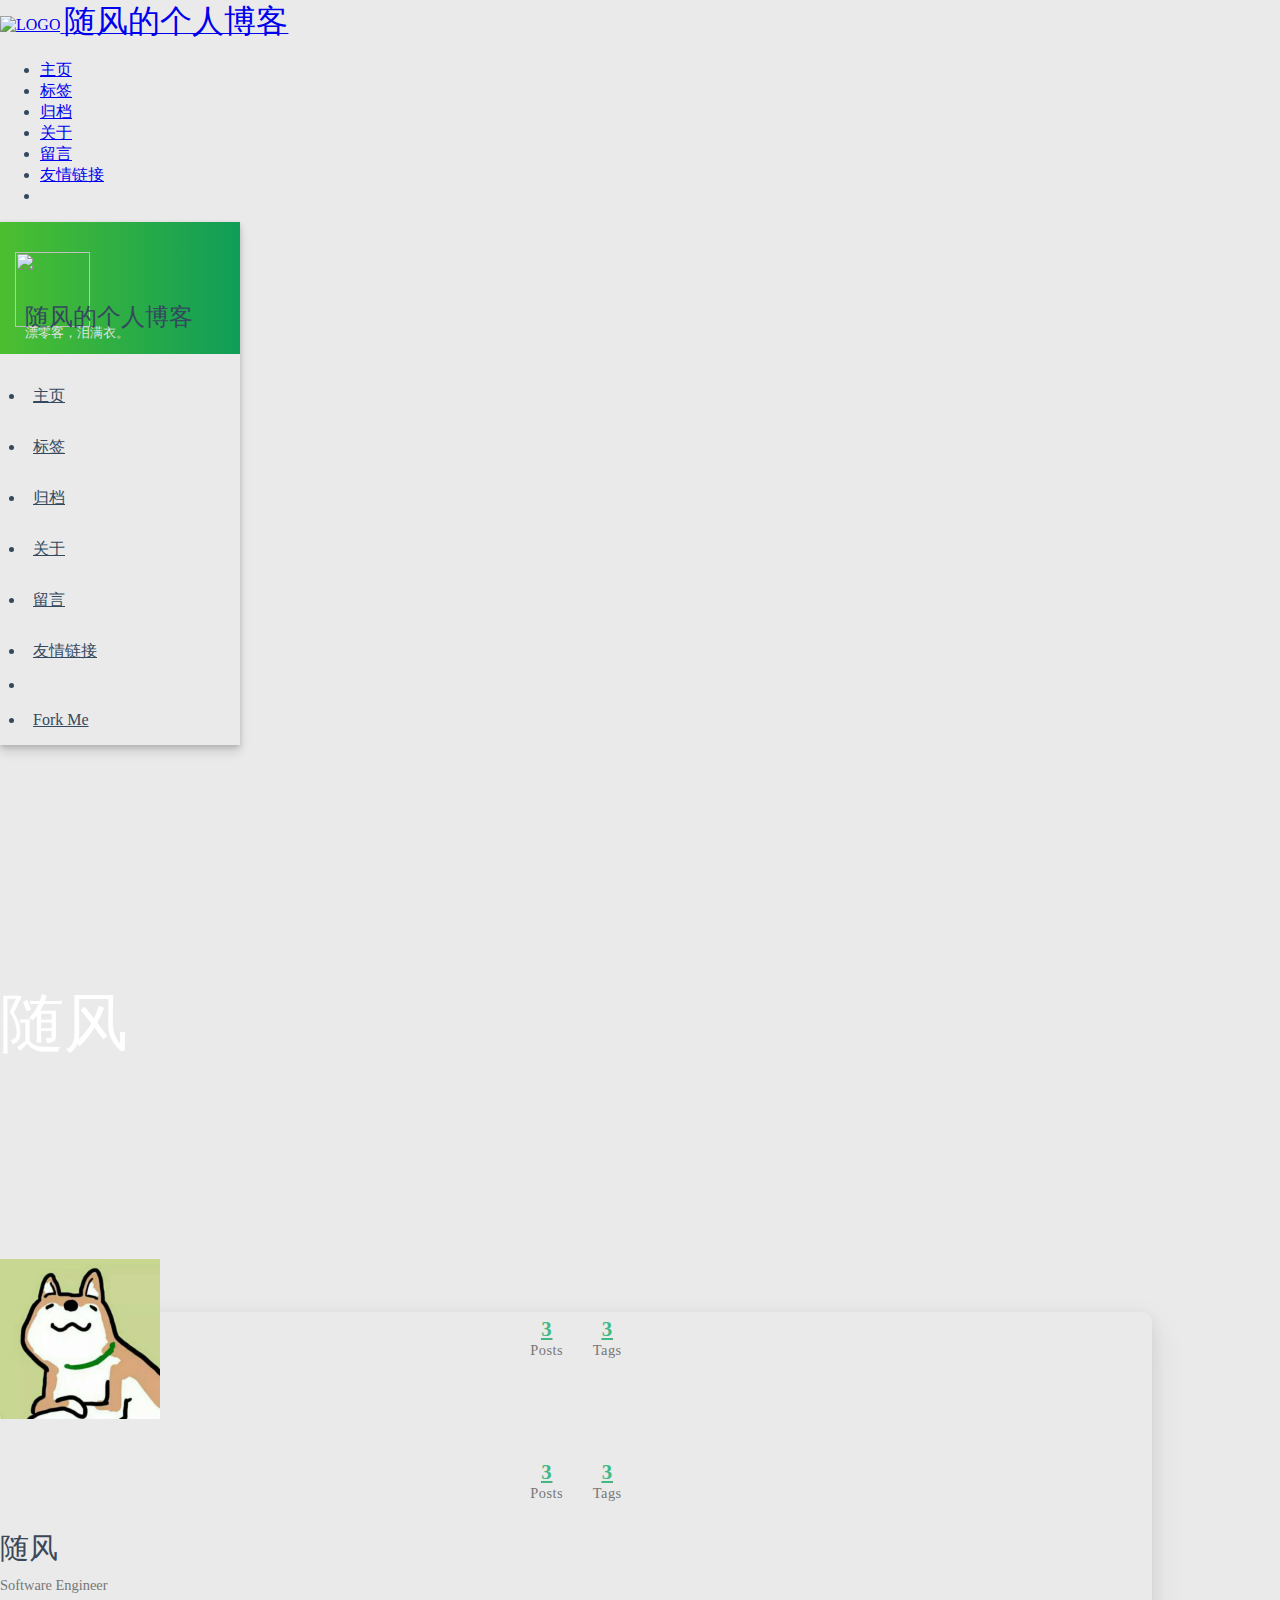
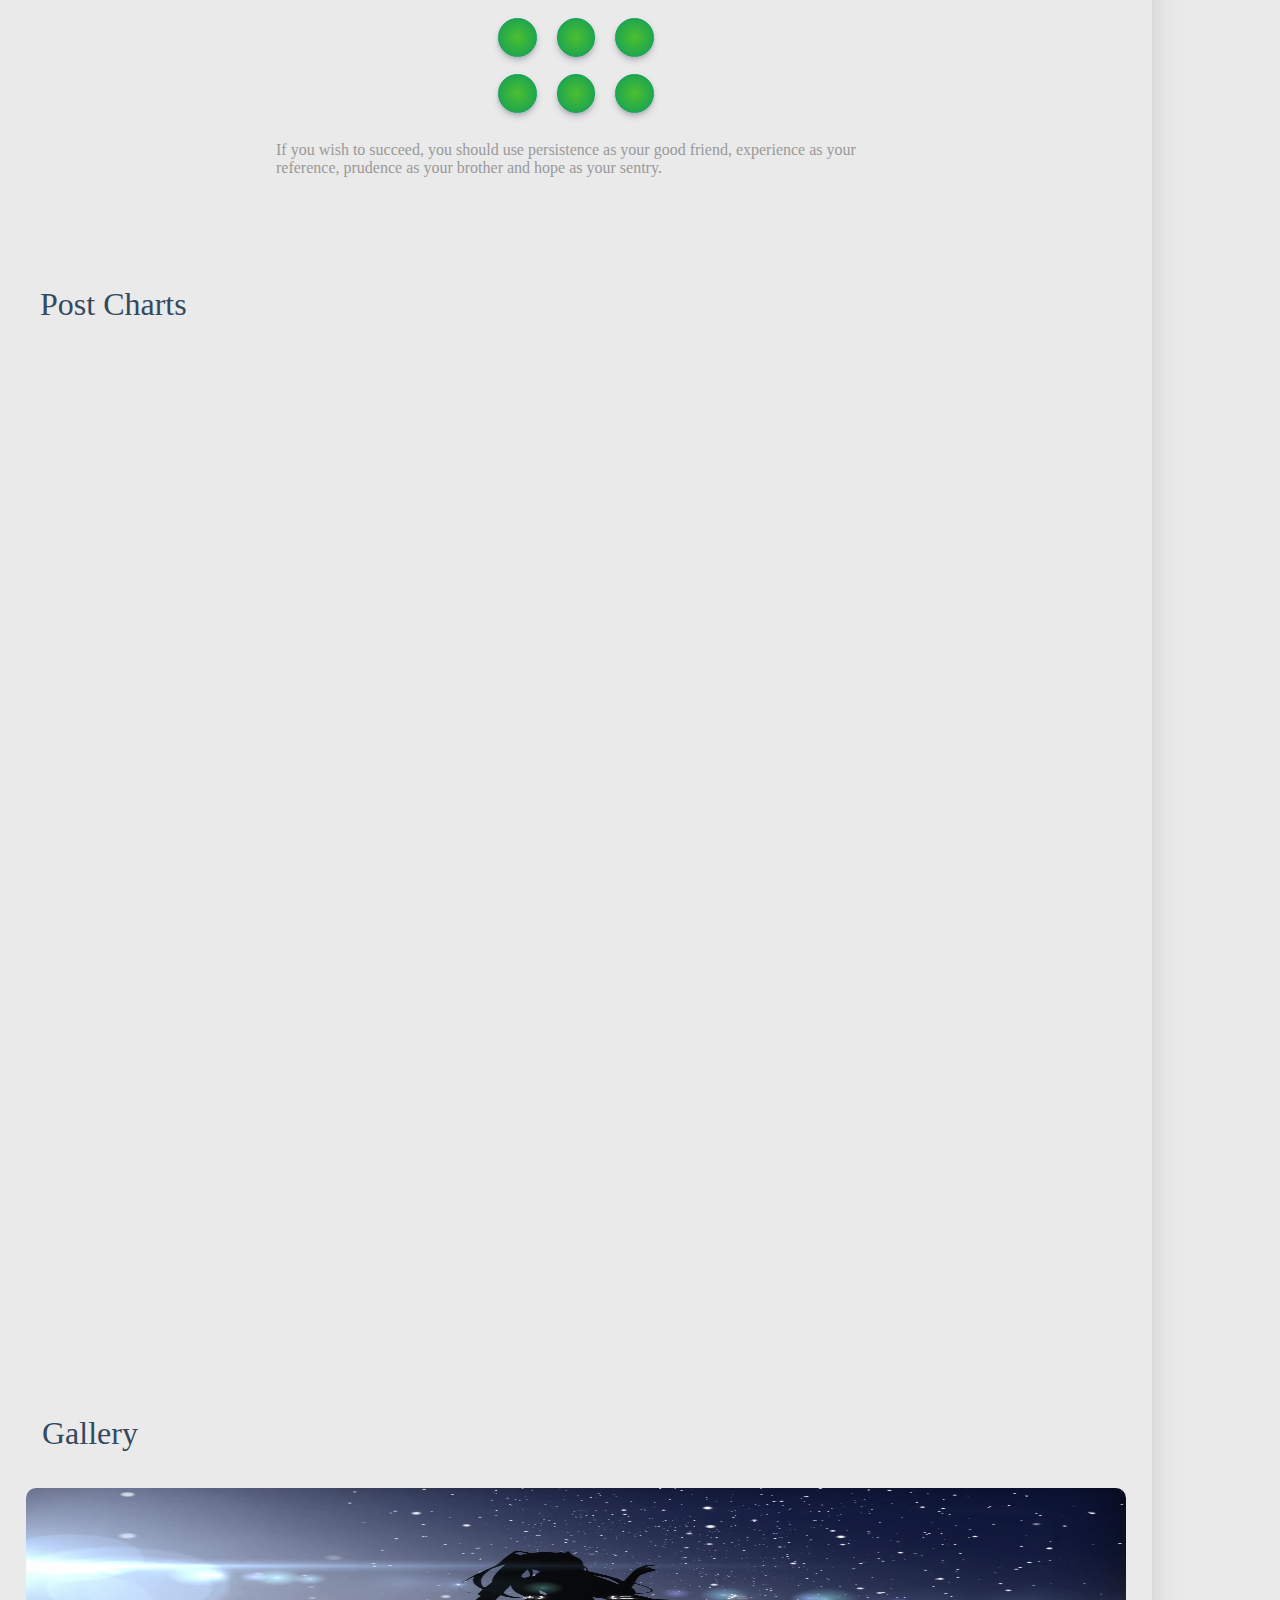
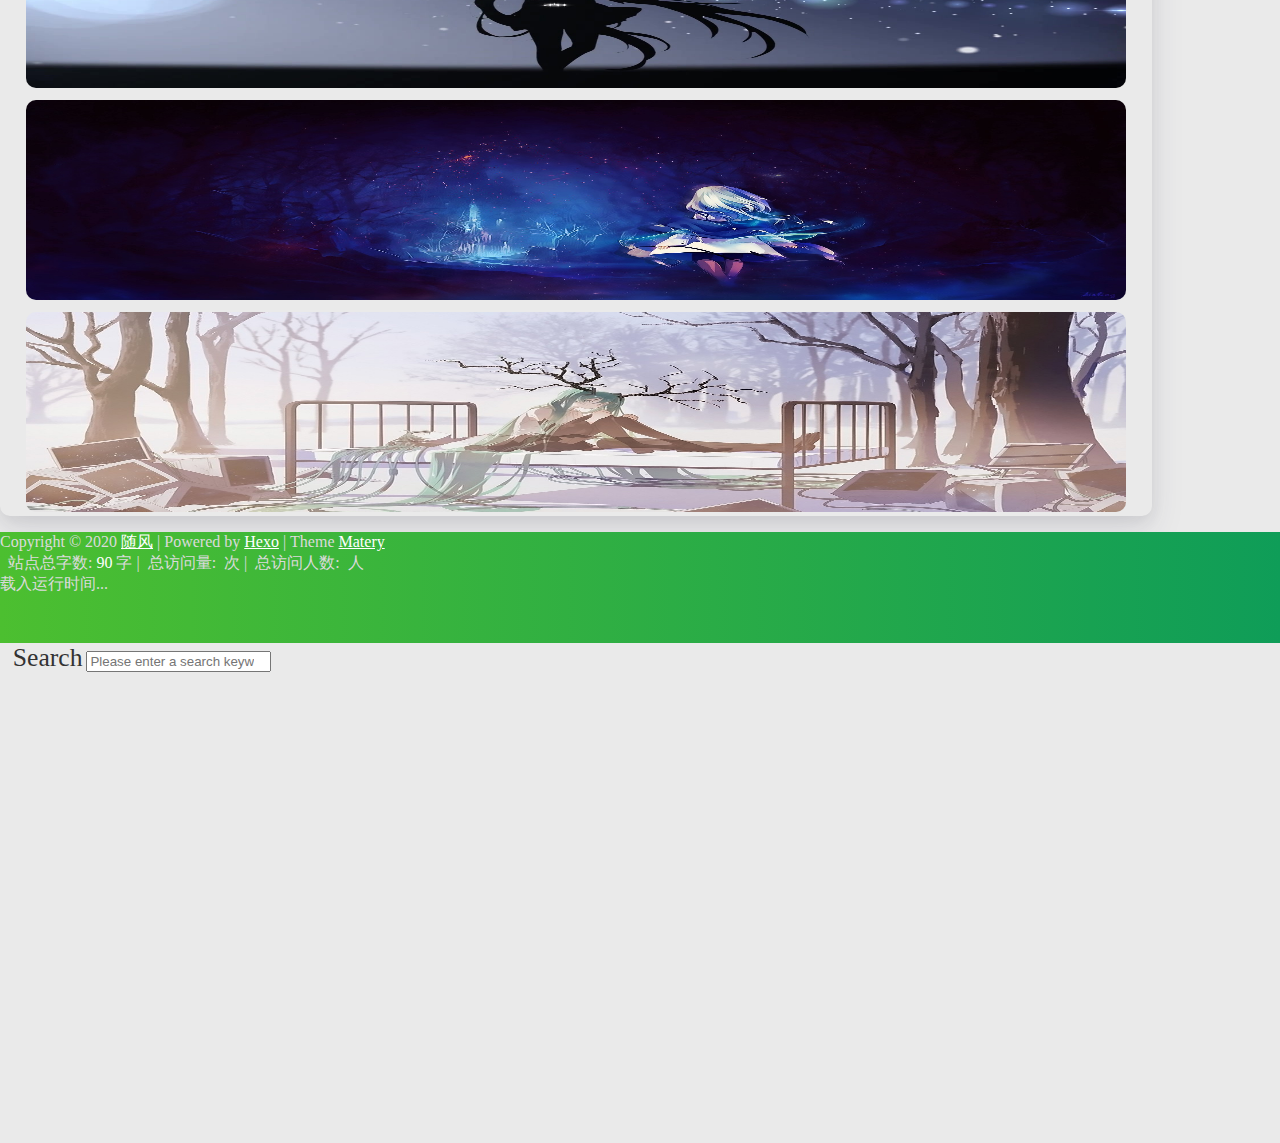
==== commit 883f7bd9: "Site updated: 2020-03-22 19:18:16" ====
--- a/about/index.html
+++ b/about/index.html
@@ -333,7 +333,7 @@
                     <div class="post-statis col l4 hide-on-med-and-down" data-aos="zoom-in-right">
                         
 <div class="statis">
-    <span class="count"><a href="/">2</a></span>
+    <span class="count"><a href="/">3</a></span>
     <span class="name">Posts</span>
 </div>
 
@@ -358,7 +358,7 @@
                                 <div class="post-statis hide-on-large-only" data-aos="zoom-in-right">
                                     
 <div class="statis">
-    <span class="count"><a href="/">2</a></span>
+    <span class="count"><a href="/">3</a></span>
     <span class="name">Posts</span>
 </div>
 
@@ -493,7 +493,7 @@
         },
         xAxis: {
             type: 'category',
-            data: ["2019-02","2019-03","2019-04","2019-05","2019-06","2019-07","2019-08","2019-09","2019-10","2019-11","2019-12","2020-01","2020-02"]
+            data: ["2019-03","2019-04","2019-05","2019-06","2019-07","2019-08","2019-09","2019-10","2019-11","2019-12","2020-01","2020-02","2020-03"]
         },
         yAxis: {
             type: 'value',
@@ -503,7 +503,7 @@
                 name: 'Number of posts',
                 type: 'line',
                 color: ['#6772e5'],
-                data: [0,0,0,0,0,0,0,0,0,0,0,0,2],
+                data: [0,0,0,0,0,0,0,0,0,0,0,3,0],
                 markPoint: {
                     symbolSize: 45,
                     color: ['#fa755a','#3ecf8e','#82d3f4'],
@@ -675,7 +675,7 @@
             <br>
             
             &nbsp;<i class="fas fa-chart-area"></i>&nbsp;站点总字数:&nbsp;<span
-                class="white-color">76</span>&nbsp;字
+                class="white-color">90</span>&nbsp;字
             
             
             
